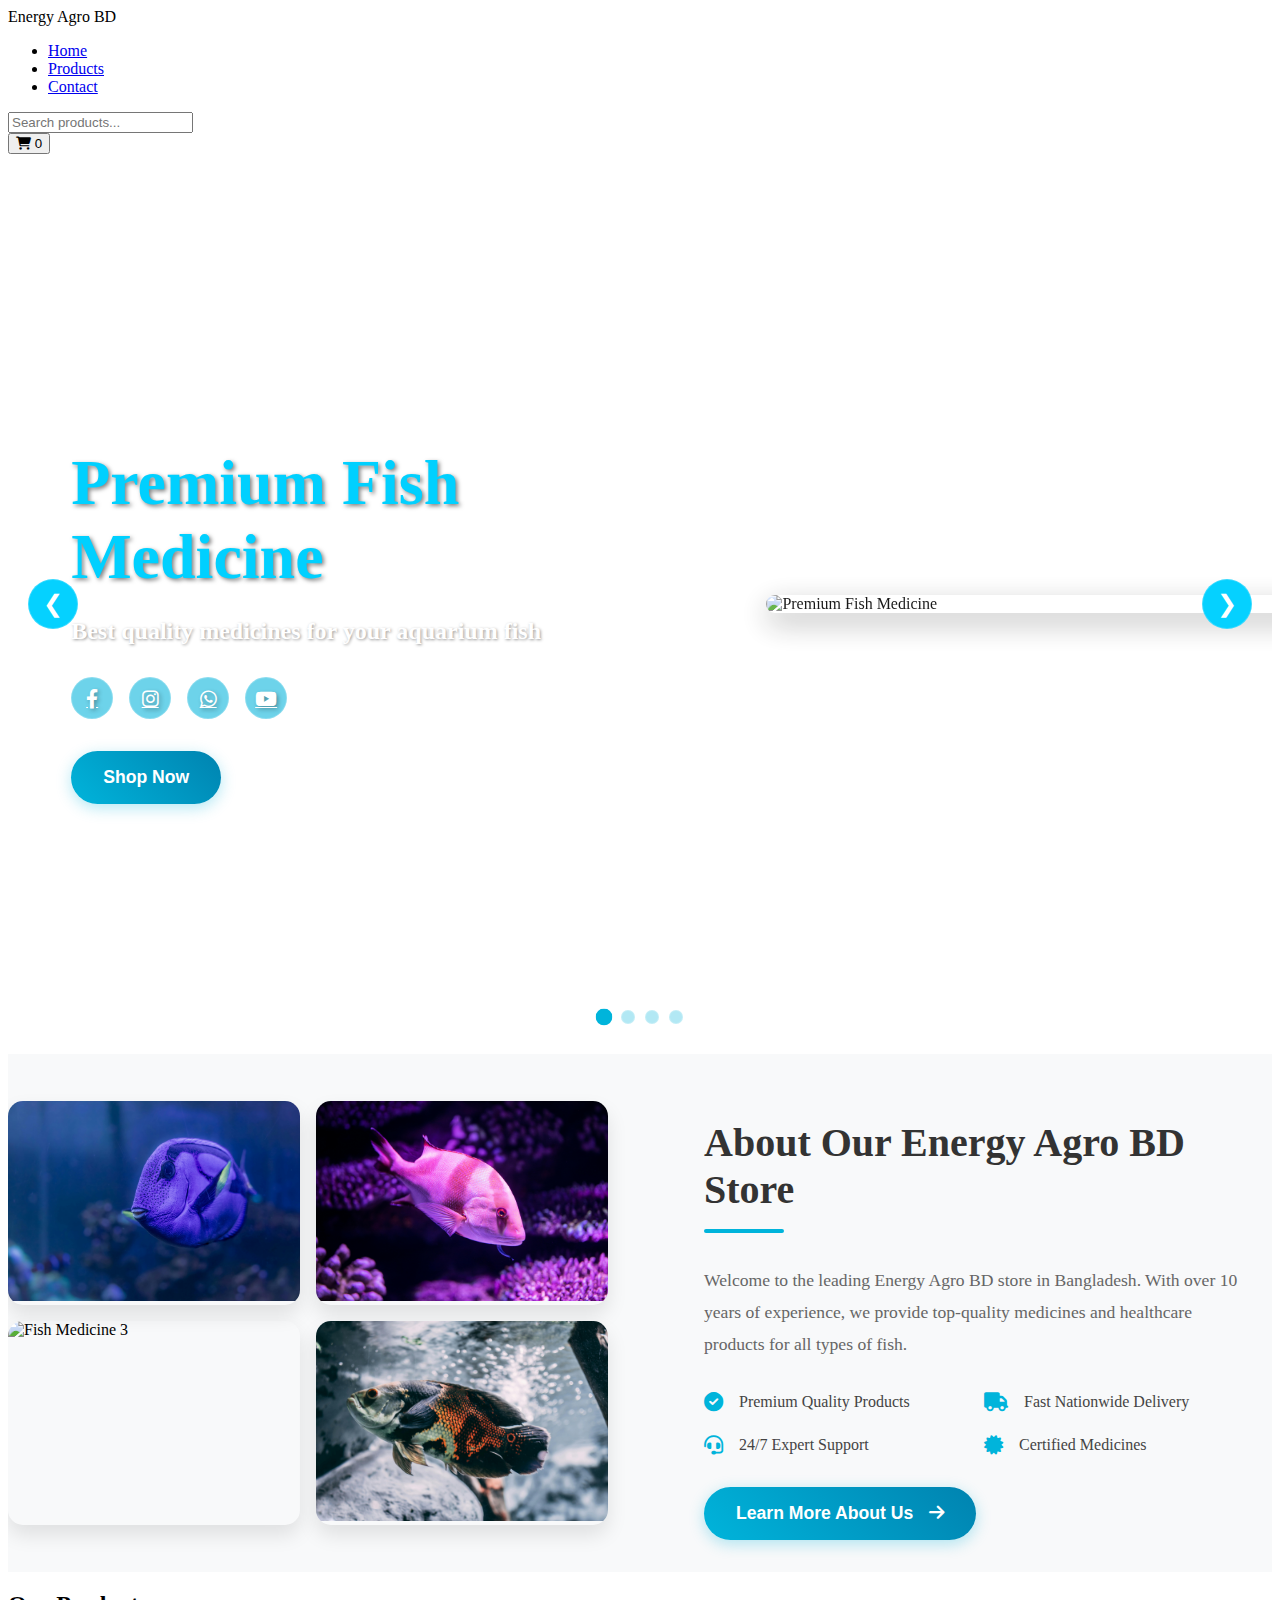
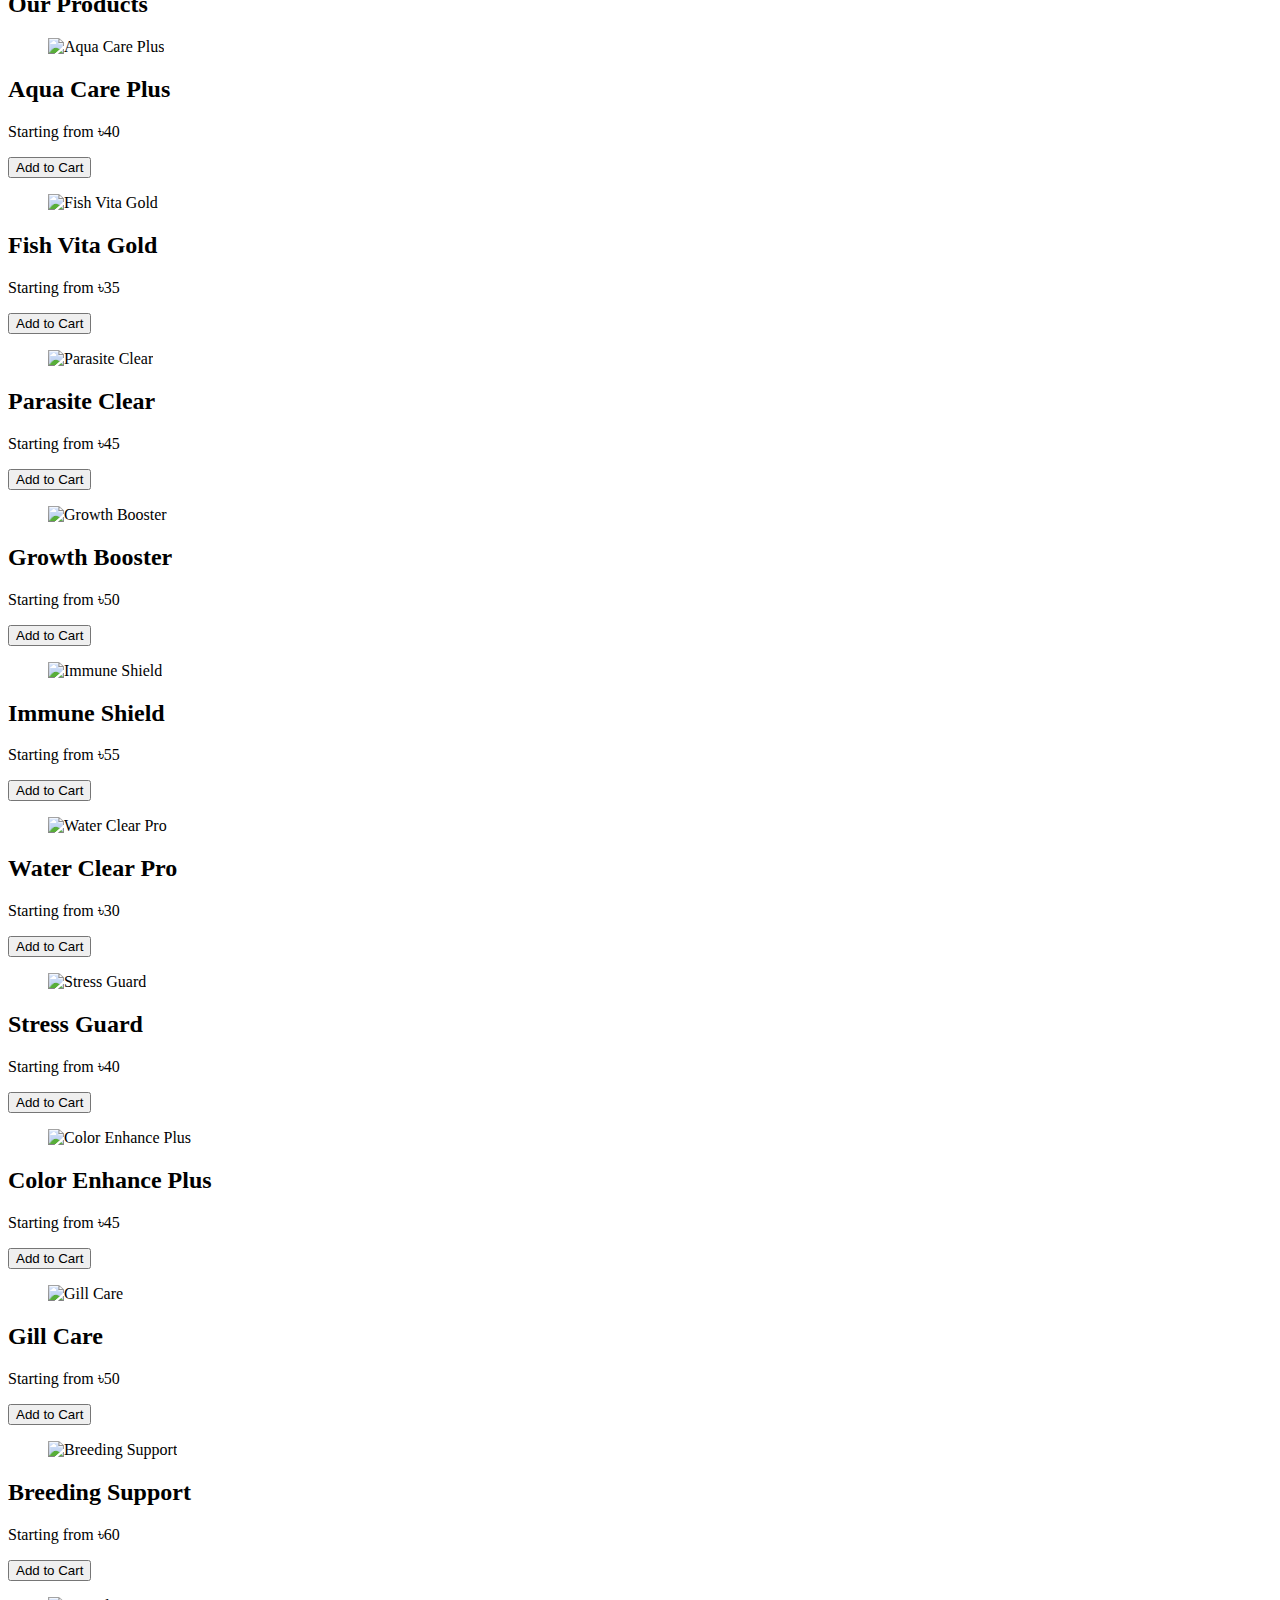
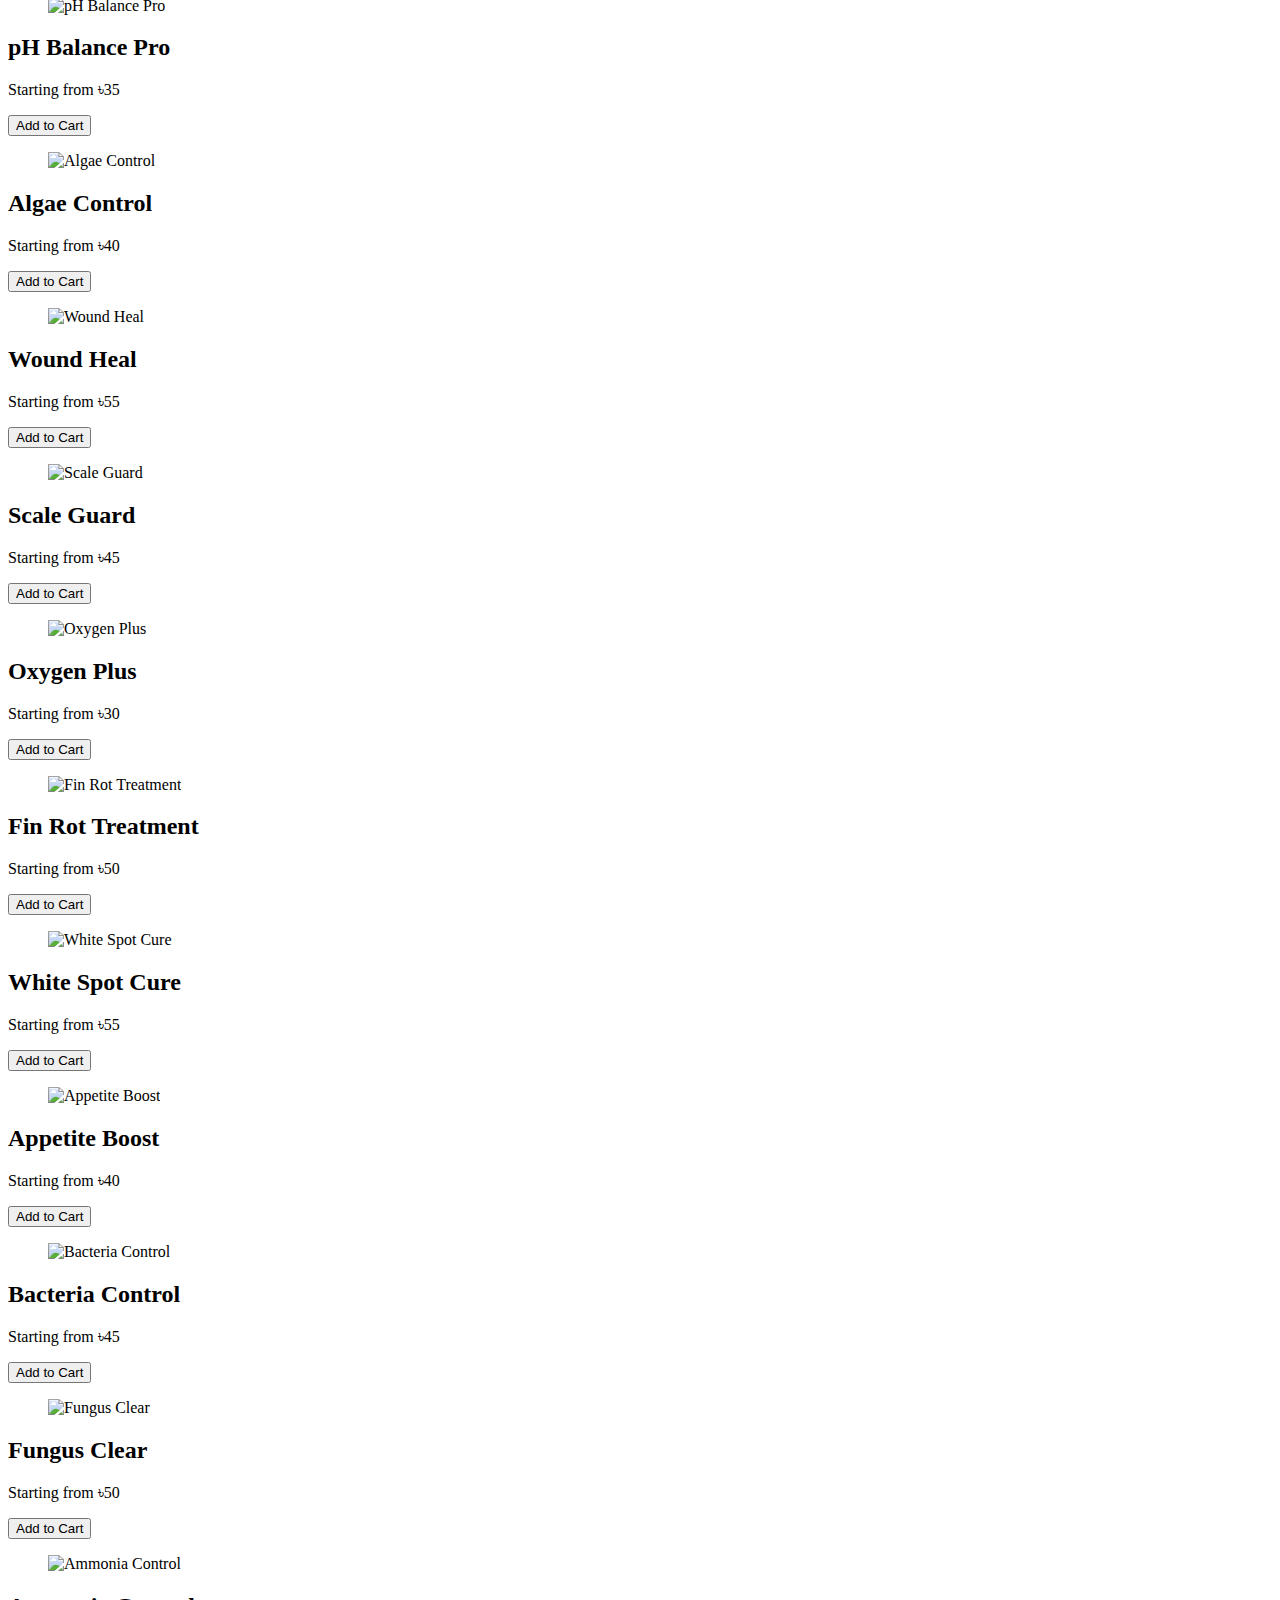
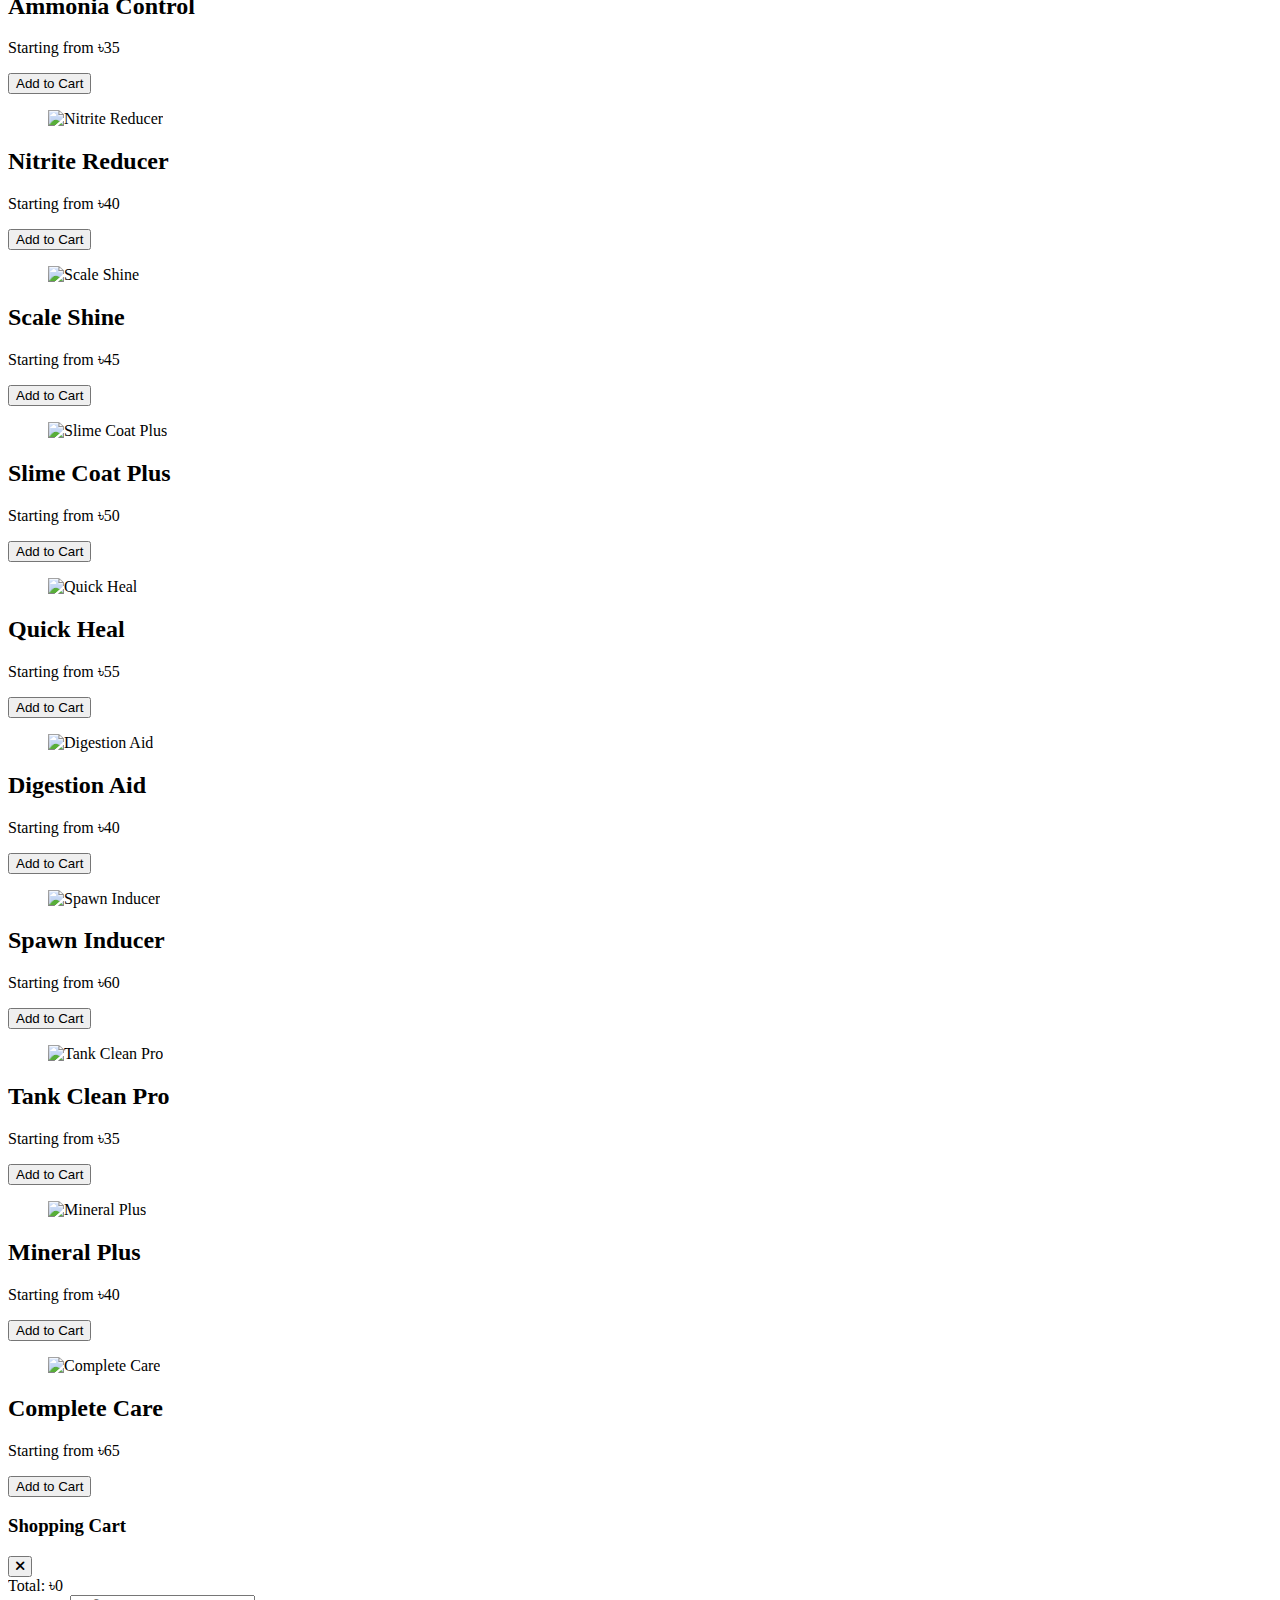
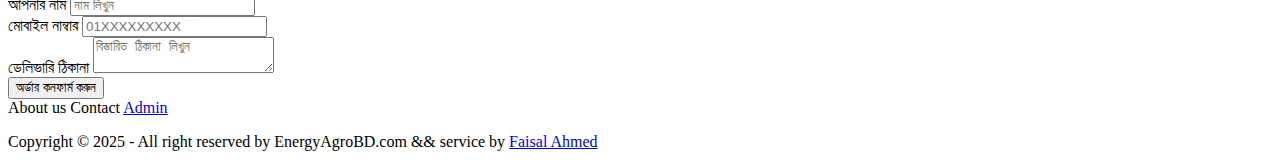
==== index.html @ 4822a086 "first commit" ====
<!DOCTYPE html>
<html lang="en" data-theme="light">
<head>
    <meta charset="UTF-8">
    <meta name="viewport" content="width=device-width, initial-scale=1.0">
    <title>Fish Medicine Store</title>
    
    <!-- Tailwind & DaisyUI -->
    <link href="https://cdn.jsdelivr.net/npm/daisyui@4.7.2/dist/full.min.css" rel="stylesheet" type="text/css" />
    <script src="https://cdn.tailwindcss.com"></script>
    
    <!-- Font Awesome -->
    <link rel="stylesheet" href="https://cdnjs.cloudflare.com/ajax/libs/font-awesome/6.0.0/css/all.min.css">
    
    <!-- Custom CSS -->
    <link rel="stylesheet" href="#">
    <style>
        /* Custom scrollbar */
::-webkit-scrollbar {
    width: 8px;
}

::-webkit-scrollbar-track {
    background: #f1f1f1;
}

::-webkit-scrollbar-thumb {
    background: #888;
    border-radius: 4px;
}

::-webkit-scrollbar-thumb:hover {
    background: #555;
}

/* Smooth scroll */
html {
    scroll-behavior: smooth;
}

/* Product card hover effect */
.product-card {
    transition: all 0.3s ease;
}

.product-card:hover {
    transform: translateY(-5px);
    box-shadow: 0 10px 20px rgba(0,0,0,0.1);
}

/* Cart sidebar */
#cartSidebar {
    max-height: calc(100vh - 5rem);
    overflow-y: auto;
}

/* Mobile cart styles */
@media (max-width: 1024px) {
    #cartSidebar {
        position: fixed;
        bottom: 0;
        left: 0;
        width: 100%;
        height: 70vh;
        transform: translateY(100%);
        transition: transform 0.3s ease-in-out;
        border-radius: 20px 20px 0 0;
        box-shadow: 0 -4px 12px rgba(0,0,0,0.1);
        z-index: 999;
        background: white;
    }

    #cartSidebar.show-mobile {
        transform: translateY(0);
    }

    .cart-backdrop {
        position: fixed;
        top: 0;
        left: 0;
        right: 0;
        bottom: 0;
        background: rgba(0,0,0,0.5);
        z-index: 998;
        opacity: 0;
        pointer-events: none;
        transition: opacity 0.3s ease;
    }

    .cart-backdrop.show {
        opacity: 1;
        pointer-events: auto;
    }
}

/* Search dropdown styles */
#searchDropdown {
    box-shadow: 0 4px 6px -1px rgba(0,0,0,0.1), 0 2px 4px -1px rgba(0,0,0,0.06);
    min-width: 280px;
    width: 100%;
    max-height: 400px;
    overflow-y: auto;
}

/* For mobile screens */
@media (max-width: 768px) {
    #searchDropdown {
        position: fixed;
        top: 60px;
        left: 0;
        right: 0;
        width: 100%;
        max-width: 100%;
        margin: 0;
        border-radius: 0;
        z-index: 1000;
        background: white;
        padding: 10px;
        max-height: calc(100vh - 60px);
    }

    .search-item {
        padding: 10px;
    }

    .search-item-name {
        white-space: normal;
        word-wrap: break-word;
    }
}

#searchDropdown div:hover {
    background-color: rgba(0,0,0,0.05);
}

#searchDropdown .search-item {
    display: flex;
    align-items: center;
    gap: 12px;
    padding: 8px;
    cursor: pointer;
}

#searchDropdown .search-item-details {
    flex: 1;
    min-width: 0;
}

/* Toast notification */
.toast {
    position: fixed;
    bottom: 1rem;
    right: 1rem;
    padding: 1rem;
    background: #4CAF50;
    color: white;
    border-radius: 0.5rem;
    z-index: 1000;
    animation: slideIn 0.3s ease;
}

.toast.error {
    background: #f44336;
}

@keyframes slideIn {
    from {
        transform: translateX(100%);
        opacity: 0;
    }
    to {
        transform: translateX(0);
        opacity: 1;
    }
}

/* Menu Trigger Button */
.menu-trigger {
    width: 30px;
    height: 25px;
    margin-right: 15px;
    position: relative;
    cursor: pointer;
    display: flex;
    flex-direction: column;
    justify-content: space-between;
}

.menu-trigger span {
    display: block;
    width: 100%;
    height: 3px;
    background: currentColor;
    border-radius: 3px;
    transition: all 0.3s ease;
}

/* Mobile Menu Styles */
.mobile-menu {
    position: fixed;
    top: 0;
    left: -300px;
    width: 300px;
    height: 100vh;
    background: white;
    z-index: 1000;
    transition: all 0.3s ease-in-out;
    box-shadow: 0 0 15px rgba(0,0,0,0.1);
}

.mobile-menu.show {
    left: 0;
}

.menu-header {
    padding: 20px;
    border-bottom: 1px solid #eee;
    display: flex;
    justify-content: space-between;
    align-items: center;
}

.close-menu {
    width: 40px;
    height: 40px;
    border-radius: 50%;
    border: none;
    background: #f5f5f5;
    color: #333;
    font-size: 1.2rem;
    cursor: pointer;
    transition: all 0.3s ease;
}

.close-menu:hover {
    background: #eee;
    transform: rotate(90deg);
}

.menu-items {
    padding: 20px;
}

.menu-items li {
    margin-bottom: 15px;
}

.menu-items a {
    display: flex;
    align-items: center;
    padding: 12px 15px;
    color: #333;
    font-size: 1.1rem;
    font-weight: 500;
    border-radius: 10px;
    transition: all 0.3s ease;
}

.menu-items a i {
    margin-right: 12px;
    width: 24px;
    text-align: center;
}

.menu-items a:hover {
    background: #f5f5f5;
    padding-left: 20px;
}

/* Menu backdrop */
.menu-backdrop {
    position: fixed;
    top: 0;
    left: 0;
    right: 0;
    bottom: 0;
    background: rgba(0,0,0,0.5);
    z-index: 99;
    opacity: 0;
    pointer-events: none;
    transition: opacity 0.3s ease;
}

.menu-backdrop.show {
    opacity: 1;
    pointer-events: auto;
}

/* Hide mobile menu on larger screens */
@media (min-width: 1024px) {
    .menu-trigger, .mobile-menu, .menu-backdrop {
        display: none;
    }
}

/* Modal styles */
.modal::backdrop {
    background: rgba(0, 0, 0, 0.5);
}

.modal {
    max-width: 90%;
    max-height: 90vh;
}

.modal-box {
    max-height: 80vh;
    overflow-y: auto;
}


/* banner page start  */
/* Hero Section Styles */
.hero-section {
    position: relative;
    height: 100vh;
    width: 100%;
    overflow: hidden;
}

/* Video Background Styles */
.video-background {
    position: absolute;
    top: 0;
    left: 0;
    width: 100%;
    height: 100%;
    z-index: 1;
}

.video-background video {
    width: 100%;
    height: 100%;
    object-fit: cover;
}

/* Desktop Video */
.desktop-video {
    display: block;
}

.mobile-video {
    display: none;
}

/* Mobile Video Switch */
@media (max-width: 768px) {
    .desktop-video {
        display: none;
    }
    
    .mobile-video {
        display: block;
    }
}

/* Video Overlay - Darker for better content visibility */
.video-overlay {
    position: absolute;
    top: 0;
    left: 0;
    width: 100%;
    height: 100%;
    background: rgba(0, 0, 0, 0.753);
}

/* Hero Content */
.hero-content {
    position: relative;
    z-index: 2;
    height: 100%;
    display: flex;
    align-items: center;
}

/* Hero Slider */
.hero-slider {
    width: 100%;
    height: 100%;
    position: relative;
}

.hero-slide {
    position: absolute;
    top: 0;
    left: 0;
    width: 100%;
    height: 100%;
    opacity: 0;
    visibility: hidden;
    transition: all 0.6s ease;
    display: flex;
    align-items: center;
    justify-content: space-between;
    padding: 0 5%;
}

.hero-slide.active {
    opacity: 1;
    visibility: visible;
}

/* Slide Content */
.slide-content {
    max-width: 600px;
    color: white;
    text-shadow: 2px 2px 4px rgba(0,0,0,0.3);
}

.slide-title {
    font-size: 4rem;
    font-weight: 700;
    margin-bottom: 1rem;
    opacity: 0;
    transform: translateY(20px);
    transition: all 0.6s ease 0.3s;
    color: #00d0ff; /* Beautiful blue color */
    text-shadow: 2px 2px 4px rgba(0,0,0,0.5);
}

.slide-description {
    font-size: 1.5rem;
    margin-bottom: 2rem;
    opacity: 0;
    transform: translateY(20px);
    transition: all 0.6s ease 0.4s;
    color: #ffffff;
    font-weight: bolder;
    text-shadow: 1px 1px 3px rgba(0,0,0,0.4);
}

.hero-slide.active .slide-title,
.hero-slide.active .slide-description {
    opacity: 1;
    transform: translateY(0);
}

/* Social Icons */
.social-icons {
    display: flex;
    gap: 1rem;
    margin-bottom: 2rem;
}

.social-icon {
    width: 40px;
    height: 40px;
    background: rgba(0, 179, 219, 0.571);
    border-radius: 50%;
    display: flex;
    align-items: center;
    justify-content: center;
    color: white;
    font-size: 1.2rem;
    transition: all 0.3s ease;
    border: 1px solid rgba(255,255,255,0.2);
}

.social-icon:hover {
    background: #00b4db;
    color: white;
    transform: translateY(-3px);
    border-color: transparent;
}

/* CTA Button */
.cta-button {
    padding: 1rem 2rem;
    font-size: 1.1rem;
    font-weight: 600;
    background: linear-gradient(45deg, #00b4db, #0083b0);
    color: white;
    border: none;
    border-radius: 50px;
    cursor: pointer;
    transition: all 0.3s ease;
    box-shadow: 0 4px 15px rgba(0, 180, 219, 0.3);
}

.cta-button:hover {
    background: linear-gradient(45deg, #0083b0, #00b4db);
    transform: translateY(-3px);
    box-shadow: 0 6px 20px rgba(0, 180, 219, 0.4);
}

/* Slide Image */
.slide-image {
    width: 45%;
    height: auto;
    border-radius: 20px;
    box-shadow: 0 10px 30px rgba(0,0,0,0.3);
    opacity: 0;
    transform: translateX(50px);
    transition: all 0.6s ease 0.5s;
}

.hero-slide.active .slide-image {
    opacity: 0.9;
    transform: translateX(0);
}

/* Slider Navigation */
.slider-nav button {
    position: absolute;
    top: 50%;
    transform: translateY(-50%);
    background: rgb(5, 209, 255);
    color: rgb(255, 255, 255);
    border: none;
    width: 50px;
    height: 50px;
    border-radius: 50%;
    font-size: 1.5rem;
    cursor: pointer;
    transition: all 0.3s ease;
    z-index: 10;
    border: 1px solid rgba(255,255,255,0.2);
}

.slider-nav button:hover {
    background: #00b4db;
    color: white;
}

.prev-slide {
    left: 20px;
}

.next-slide {
    right: 20px;
}

/* Slider Dots */
.slider-dots {
    position: absolute;
    bottom: 30px;
    left: 50%;
    transform: translateX(-50%);
    display: flex;
    gap: 10px;
}

.dot {
    width: 12px;
    height: 12px;
    border-radius: 50%;
    background: rgba(0, 180, 219, 0.3);
    cursor: pointer;
    transition: all 0.3s ease;
    border: 1px solid rgba(255,255,255,0.2);
}

.dot.active {
    background: #00b4db;
    transform: scale(1.2);
    border-color: transparent;
}

/* Responsive Styles */
@media (max-width: 1024px) {
    .slide-title {
        font-size: 3rem;
    }

    .slide-description {
        font-size: 1.2rem;
    }

    .slide-image {
        width: 40%;
    }
}

@media (max-width: 768px) {
    .hero-slide {
        flex-direction: column;
        justify-content: center;
        text-align: center;
        padding: 0 20px;
    }

    .slide-content {
        margin-bottom: 2rem;
    }

    .social-icons {
        justify-content: center;
    }

    .slide-image {
        width: 80%;
        margin-top: 2rem;
        opacity: 0.85;
    }

    .slider-nav button {
        width: 40px;
        height: 40px;
        font-size: 1.2rem;
    }

    .slide-title {
        font-size: 2.5rem;
        color: #00b4db;
    }

    .slide-description {
        font-size: 1.1rem;
    }
}

@media (max-width: 480px) {
    .slide-title {
        font-size: 2rem;
    }

    .slide-description {
        font-size: 1rem;
    }

    .slide-image {
        width: 90%;
    }
}
/* banner page end  */

/* About Section Styles */
/* About Section Styles */
.about-section {
    background: #f8f9fa;
    overflow: hidden;
}

.about-wrapper {
    display: grid;
    grid-template-columns: 1fr 1fr;
    gap: 4rem;
    align-items: center;
}

/* Image Grid Styles */
.image-grid {
    display: grid;
    grid-template-columns: repeat(2, 1fr);
    gap: 1rem;
}

.grid-item {
    position: relative;
    overflow: hidden;
    border-radius: 15px;
    box-shadow: 0 10px 20px rgba(0,0,0,0.1);
}

.grid-image {
    width: 100%;
    height: 200px;
    object-fit: cover;
    transition: transform 0.5s ease;
}

.grid-item:hover .grid-image {
    transform: scale(1.1);
}

/* Content Styles */
.about-content {
    padding: 2rem;
}

.section-title {
    font-size: 2.5rem;
    font-weight: 700;
    color: #333;
    margin-bottom: 1rem;
}

.title-underline {
    width: 80px;
    height: 4px;
    background: #00b4db;
    margin-bottom: 2rem;
    border-radius: 2px;
}

.description {
    font-size: 1.1rem;
    color: #666;
    line-height: 1.8;
    margin-bottom: 2rem;
}

/* Features List */
.features {
    display: grid;
    grid-template-columns: repeat(2, 1fr);
    gap: 1.5rem;
    margin-bottom: 2rem;
}

.feature-item {
    display: flex;
    align-items: center;
    gap: 1rem;
}

.feature-item i {
    color: #00b4db;
    font-size: 1.2rem;
}

.feature-item span {
    color: #444;
    font-weight: 500;
}

/* Button Style */
.learn-more-btn {
    padding: 1rem 2rem;
    font-size: 1.1rem;
    font-weight: 600;
    background: linear-gradient(45deg, #00b4db, #0083b0);
    color: white;
    border: none;
    border-radius: 50px;
    cursor: pointer;
    transition: all 0.3s ease;
    display: flex;
    align-items: center;
    gap: 1rem;
    box-shadow: 0 4px 15px rgba(0, 180, 219, 0.3);
}

.learn-more-btn:hover {
    background: linear-gradient(45deg, #0083b0, #00b4db);
    transform: translateY(-3px);
    box-shadow: 0 6px 20px rgba(0, 180, 219, 0.4);
}

/* Responsive Styles */
@media (max-width: 1024px) {
    .about-wrapper {
        gap: 2rem;
    }

    .section-title {
        font-size: 2rem;
    }

    .grid-image {
        height: 180px;
    }
}

@media (max-width: 768px) {
    .about-wrapper {
        grid-template-columns: 1fr;
    }

    .image-grid {
        order: 2;
    }

    .about-content {
        order: 1;
        text-align: center;
        padding: 1rem;
    }

    .title-underline {
        margin: 0 auto 2rem;
    }

    .features {
        grid-template-columns: 1fr;
    }

    .feature-item {
        justify-content: center;
    }

    .learn-more-btn {
        margin: 0 auto;
        justify-content: center;
    }
}

@media (max-width: 480px) {
    .section-title {
        font-size: 1.8rem;
    }

    .description {
        font-size: 1rem;
    }

    .grid-image {
        height: 150px;
    }
}

/* About Section Styles */


/* popup start  */

/* Popup Styles */
.popup-overlay {
    position: fixed;
    top: 0;
    left: 0;
    width: 100%;
    height: 100%;
    background: rgba(0, 0, 0, 0.8);
    display: flex;
    justify-content: center;
    align-items: center;
    z-index: 9999;
}

.popup-content {
    background: white;
    padding: 2rem;
    border-radius: 20px;
    width: 90%;
    max-width: 500px;
    box-shadow: 0 10px 30px rgba(0, 0, 0, 0.2);
    animation: popupIn 0.5s ease;
}

@keyframes popupIn {
    from {
        transform: scale(0.8);
        opacity: 0;
    }
    to {
        transform: scale(1);
        opacity: 1;
    }
}

.popup-title {
    font-size: 1.8rem;
    color: #00b4db;
    text-align: center;
    margin-bottom: 1rem;
}

.popup-description {
    text-align: center;
    color: #666;
    margin-bottom: 2rem;
    line-height: 1.6;
}

/* Form Styles */
.contact-form {
    display: flex;
    flex-direction: column;
    gap: 1rem;
}

.form-group {
    position: relative;
}

.form-group input,
.form-group textarea {
    width: 100%;
    padding: 1rem;
    border: 2px solid #eee;
    border-radius: 10px;
    font-size: 1rem;
    transition: all 0.3s ease;
}

.form-group textarea {
    height: 100px;
    resize: none;
}

.form-group input:focus,
.form-group textarea:focus {
    border-color: #00b4db;
    outline: none;
    box-shadow: 0 0 0 3px rgba(0, 180, 219, 0.1);
}

/* Send Options */
.send-options {
    display: grid;
    grid-template-columns: 1fr 1fr;
    gap: 1rem;
    margin-top: 1rem;
}

.send-btn {
    padding: 1rem;
    border: none;
    border-radius: 10px;
    font-size: 1rem;
    font-weight: 600;
    cursor: pointer;
    transition: all 0.3s ease;
    display: flex;
    align-items: center;
    justify-content: center;
    gap: 0.5rem;
}

.whatsapp {
    background: #25D366;
    color: white;
}

.email {
    background: #00b4db;
    color: white;
}

.send-btn:hover {
    transform: translateY(-2px);
    box-shadow: 0 5px 15px rgba(0, 0, 0, 0.2);
}

/* Responsive */
@media (max-width: 480px) {
    .popup-content {
        padding: 1.5rem;
    }

    .popup-title {
        font-size: 1.5rem;
    }

    .send-options {
        grid-template-columns: 1fr;
    }
}


/* popup end  */
    </style>
</head>
<body>


   


    <!-- Navbar -->
<nav class="navbar bg-base-100 fixed top-0 z-50 shadow-lg">
    <div class="navbar-start">
        <div class="dropdown">
            <!-- Replace this button with new menu trigger -->
            <div tabindex="0" role="button" class="menu-trigger lg:hidden" onclick="toggleMenu()">
                <span></span>
                <span></span>
                <span></span>
            </div>

            <!-- Add new mobile menu here -->
            <div class="mobile-menu">
                <div class="menu-header">
                    <h3 class="text-xl font-bold">Energy Agro BD</h3>
                    <button onclick="toggleMenu()" class="close-menu">
                        <i class="fas fa-times"></i>
                    </button>
                </div>
                <ul class="menu-items">
                    <li><a href="#home" onclick="toggleMenu()">
                        <i class="fas fa-home"></i> Home
                    </a></li>
                    <li><a href="#products" onclick="toggleMenu()">
                        <i class="fas fa-box"></i> Products
                    </a></li>
                    <li><a href="#contact" onclick="toggleMenu()">
                        <i class="fas fa-envelope"></i> Contact
                    </a></li>
                </ul>
            </div>

            <!-- Keep the backdrop -->
            <div class="menu-backdrop" onclick="toggleMenu()"></div>

            <!-- Remove the old dropdown-content ul -->
        </div>
        <a class="btn btn-ghost text-xl">Energy Agro BD</a>
    </div>
    
    <!-- Rest of the navbar remains same -->
    <div class="navbar-center hidden lg:flex">
        <ul class="menu menu-horizontal px-1">
            <li><a href="#home">Home</a></li>
            <li><a href="#products">Products</a></li>
            <li><a href="#contact">Contact</a></li>
        </ul>
    </div>
    
    <div class="navbar-end">
        <div class="form-control mr-4">
            <div class="relative">
                <input type="text" 
                       id="searchInput"
                       placeholder="Search products..." 
                       class="input input-bordered w-24 md:w-auto">
                <div id="searchDropdown" 
                     class="absolute mt-1 w-full bg-base-100 shadow-lg rounded-lg hidden z-50 max-h-96 overflow-y-auto">
                </div>
            </div>
        </div>
        <button class="btn btn-ghost btn-circle" onclick="toggleCart()">
            <div class="indicator">
                <i class="fas fa-shopping-cart text-xl"></i>
                <span class="badge badge-sm indicator-item" id="cartCount">0</span>
            </div>
        </button>
    </div>
</nav>

<!-- banner page start  -->

<!-- Hero Banner Section -->
<section class="hero-section">
    <!-- Background Video -->
    <div class="video-background">
        <!-- Desktop Video -->
        <video autoplay muted loop playsinline class="desktop-video">
            <source src="banner page video.mp4" type="video/mp4">
        </video>
        
        <!-- Mobile Video -->
        <video autoplay muted loop playsinline class="mobile-video">
            <source src="responisive video.mp4" type="video/mp4">
        </video>
    </div>

    <!-- Hero Content -->
    <div class="hero-content container mx-auto px-4">
        <div class="hero-slider">
            <!-- Slide 1 -->
            <div class="hero-slide active">
                <div class="slide-content">
                    <h1 class="slide-title">Premium Fish Medicine</h1>
                    <p class="slide-description">Best quality medicines for your aquarium fish</p>
                    <div class="social-icons">
                        <a href="#" class="social-icon"><i class="fab fa-facebook-f"></i></a>
                        <a href="#" class="social-icon"><i class="fab fa-instagram"></i></a>
                        <a href="#" class="social-icon"><i class="fab fa-whatsapp"></i></a>
                        <a href="#" class="social-icon"><i class="fab fa-youtube"></i></a>
                    </div>
                    <button class="cta-button">Shop Now</button>
                </div>
                <img src="banner first.jpg" alt="Premium Fish Medicine" class="slide-image">
            </div>

            <!-- Slide 2 -->
            <div class="hero-slide">
                <div class="slide-content">
                    <h1 class="slide-title">Quality Products</h1>
                    <p class="slide-description">Trusted by fish farmers across the country</p>
                    <div class="social-icons">
                        <a href="#" class="social-icon"><i class="fab fa-facebook-f"></i></a>
                        <a href="#" class="social-icon"><i class="fab fa-instagram"></i></a>
                        <a href="#" class="social-icon"><i class="fab fa-whatsapp"></i></a>
                        <a href="#" class="social-icon"><i class="fab fa-youtube"></i></a>
                    </div>
                    <button class="cta-button">Explore More</button>
                </div>
                <img src="banner first image.jpg" alt="Quality Products" class="slide-image">
                </div>

            <!-- Slide 3 -->
            <div class="hero-slide">
                <div class="slide-content">
                    <h1 class="slide-title">Expert Support</h1>
                    <p class="slide-description">24/7 professional guidance for your needs</p>
                    <div class="social-icons">
                        <a href="#" class="social-icon"><i class="fab fa-facebook-f"></i></a>
                        <a href="#" class="social-icon"><i class="fab fa-instagram"></i></a>
                        <a href="#" class="social-icon"><i class="fab fa-whatsapp"></i></a>
                        <a href="#" class="social-icon"><i class="fab fa-youtube"></i></a>
                    </div>
                    <button class="cta-button">Contact Us</button>
                </div>
                <img src="banner third.jpg" alt="Expert Support" class="slide-image">
                </div>

            <!-- Slide 4 -->
            <div class="hero-slide">
                <div class="slide-content">
                    <h1 class="slide-title">Fast Delivery</h1>
                    <p class="slide-description">Quick delivery to your doorstep</p>
                    <div class="social-icons">
                        <a href="#" class="social-icon"><i class="fab fa-facebook-f"></i></a>
                        <a href="#" class="social-icon"><i class="fab fa-instagram"></i></a>
                        <a href="#" class="social-icon"><i class="fab fa-whatsapp"></i></a>
                        <a href="#" class="social-icon"><i class="fab fa-youtube"></i></a>
                    </div>
                    <button class="cta-button">Order Now</button>
                </div>
                <img src="banner fourth.jpg" alt="Fast Delivery" class="slide-image">
                </div>

            <!-- Slider Navigation -->
            <div class="slider-nav">
                <button class="prev-slide">❮</button>
                <button class="next-slide">❯</button>
            </div>

            <!-- Slider Dots -->
            <div class="slider-dots"></div>
        </div>
    </div>
</section>


<!-- banner page end  -->

<!-- About Us Section -->
<section class="about-section py-16">
    <div class="container mx-auto px-4">
        <div class="about-wrapper">
            <!-- Image Grid -->
            <div class="image-grid">
                <div class="grid-item">
                    <img src="banner first image.jpg" alt="Fish Medicine 1" class="grid-image">
                </div>
                <div class="grid-item">
                    <img src="banner fourth.jpg" alt="Fish Medicine 2" class="grid-image">
                </div>
                <div class="grid-item">
                    <img src="banner first.jpg" alt="Fish Medicine 3" class="grid-image">
                </div>
                <div class="grid-item">
                    <img src="banner third.jpg" alt="Fish Medicine 4" class="grid-image">
                </div>
            </div>

            <!-- Content -->
            <div class="about-content">
                <h2 class="section-title">About Our Energy Agro BD Store</h2>
                <div class="title-underline"></div>
                
                <p class="description">Welcome to the leading Energy Agro BD store in Bangladesh. With over 10 years of experience, we provide top-quality medicines and healthcare products for all types of fish.</p>
                
                <div class="features">
                    <div class="feature-item">
                        <i class="fas fa-check-circle"></i>
                        <span>Premium Quality Products</span>
                    </div>
                    <div class="feature-item">
                        <i class="fas fa-truck"></i>
                        <span>Fast Nationwide Delivery</span>
                    </div>
                    <div class="feature-item">
                        <i class="fas fa-headset"></i>
                        <span>24/7 Expert Support</span>
                    </div>
                    <div class="feature-item">
                        <i class="fas fa-certificate"></i>
                        <span>Certified Medicines</span>
                    </div>
                </div>

                <button class="learn-more-btn">
                    Learn More About Us
                    <i class="fas fa-arrow-right"></i>
                </button>
            </div>
        </div>
    </div>
</section>

<!-- about page start  -->


<!-- about page end  -->

    <!-- Cart Backdrop -->
    <div class="cart-backdrop" onclick="toggleCart()"></div>

    <!-- Main Content -->
    <main class="pt-16">
        <!-- Products Section -->
        <section id="products" class="py-8">
            <div class="container mx-auto px-4">
                <h2 class="text-3xl font-bold text-center mb-8">Our Products</h2>
                
                <div class="flex flex-col lg:flex-row gap-8">
                    <!-- Products Grid -->
                    <div class="lg:w-3/4 grid grid-cols-1 md:grid-cols-2 lg:grid-cols-3 gap-6" 
                         id="productsGrid">
                        <!-- Products will be added dynamically -->
                    </div>

                    <!-- Cart Sidebar -->
                   <!-- Cart Sidebar -->
<div id="cartSidebar" class="lg:w-1/4 bg-base-200 p-4 rounded-lg">
    <div class="flex justify-between items-center mb-4">
        <h3 class="text-xl font-bold">Shopping Cart</h3>
        <button onclick="toggleCart()" class="btn btn-ghost btn-sm lg:hidden">
            <i class="fas fa-times"></i>
        </button>
    </div>
    <div id="cartItems" class="space-y-4">
        <!-- Cart items will be added dynamically -->
    </div>
    <div class="mt-4 pt-4 border-t">
        <div class="text-xl font-bold mb-4">
            Total: ৳<span id="cartTotal">0</span>
        </div>
        
        <!-- Order Form -->
        <form id="orderForm" class="space-y-4">
            <div class="form-control">
                <label class="label">
                    <span class="label-text">আপনার নাম</span>
                </label>
                <input type="text" 
                       name="customerName" 
                       placeholder="নাম লিখুন"
                       class="input input-bordered" 
                       required>
            </div>
            
            <div class="form-control">
                <label class="label">
                    <span class="label-text">মোবাইল নাম্বার</span>
                </label>
                <input type="tel" 
                       name="phone"
                       placeholder="01XXXXXXXXX" 
                       class="input input-bordered" 
                       required>
            </div>
            
            <div class="form-control">
                <label class="label">
                    <span class="label-text">ডেলিভারি ঠিকানা</span>
                </label>
                <textarea name="address" 
                          class="textarea textarea-bordered" 
                          placeholder="বিস্তারিত ঠিকানা লিখুন"
                          required></textarea>
            </div>
            
            <button type="submit" 
                    class="btn btn-primary w-full">
                অর্ডার কনফার্ম করুন
            </button>
        </form>
    </div>
</div>
        </section>
    </main>

    <script>
        // Add event listener for form submission
document.getElementById('orderForm').addEventListener('submit', async function(event) {
    event.preventDefault();
    
    const customerName = this.customerName.value;
    const phone = this.phone.value;
    const address = this.address.value;

    if (!customerName || !phone || !address) {
        alert('দয়া করে সকল তথ্য পূরণ করুন!');
        return;
    }

    if (cart.length === 0) {
        alert('আপনার কার্টটি খালি! কিছু পণ্য যোগ করুন।');
        return;
    }
    
    const orderData = {
        customerName,
        phone,
        address,
        items: cart,
        totalAmount: cart.reduce((sum, item) => sum + item.total, 0),
        orderDate: new Date()
    };

    fetch('http://localhost:5000/api/orders', {
        method: 'POST',
        headers: {
            'Content-Type': 'application/json',
        },
        body: JSON.stringify(orderData)
    })
    .then(response => response.json())
    .then(data => {
        if (data.success) {
            cart = [];
            saveCart();
            updateCartDisplay();
            
            document.getElementById('modalCustomerName').textContent = customerName;
            document.getElementById('modalPhone').textContent = phone;
            document.getElementById('modalAddress').textContent = address;
            
            // Create products list
            const productsList = cart.map(item => `
                <div class="flex justify-between">
                    <div>
                        <span class="font-medium">${item.name}</span>
                        <span class="text-sm text-gray-600">(${item.size} × ${item.quantity})</span>
                    </div>
                    <span class="text-primary">৳${item.total}</span>
                </div>
            `).join('');
            
            document.getElementById('modalProducts').innerHTML = productsList;
            document.getElementById('modalTotal').textContent = '৳' + orderData.totalAmount;
            
            const modal = document.getElementById('successModal');
            modal.showModal();

            // Clear form
            document.getElementById('customerName').value = '';
            document.getElementById('phone').value = '';
            document.getElementById('address').value = '';
        }
    })
    .catch(() => {
        // Same success case for offline support
        document.getElementById('modalCustomerName').textContent = customerName;
        document.getElementById('modalPhone').textContent = phone;
        document.getElementById('modalAddress').textContent = address;
        
        const productsList = cart.map(item => `
            <div class="flex justify-between">
                <div>
                    <span class="font-medium">${item.name}</span>
                    <span class="text-sm text-gray-600">(${item.size} × ${item.quantity})</span>
                </div>
                <span class="text-primary">৳${item.total}</span>
            </div>
        `).join('');
        
        document.getElementById('modalProducts').innerHTML = productsList;
        document.getElementById('modalTotal').textContent = '৳' + orderData.totalAmount;
        
        const modal = document.getElementById('successModal');
        modal.showModal();

        document.getElementById('customerName').value = '';
        document.getElementById('phone').value = '';
        document.getElementById('address').value = '';
        cart = [];
        saveCart();
        updateCartDisplay();
    });
});

// Helper functions for sending messages
function sendWhatsApp(message) {
    window.open(`https://wa.me/8801890393486?text=${message}`, '_blank');
}

function sendEmail(message) {
    window.location.href = `mailto:faisal.ahmed7405@gmail.com?subject=নতুন অর্ডার&body=${message}`;
}

// Toast notification function
function showToast(message, type = 'success') {
    const toast = document.createElement('div');
    toast.className = `toast toast-end ${type === 'error' ? 'alert-error' : 'alert-success'}`;
    toast.innerHTML = `
        <div class="alert ${type === 'error' ? 'alert-error' : 'alert-success'}">
            <span>${message}</span>
        </div>
    `;
    document.body.appendChild(toast);
    
    setTimeout(() => {
        toast.remove();
    }, 3000);
}
    </script>

    <!-- Product Modal -->
    <dialog id="productModal" class="modal">
        <!-- Modal content will be added dynamically -->
    </dialog>

    <!-- Scripts -->
    <script>
        const products = [
    {
        id: 1,
        name: "Aqua Care Plus",
        description: "Premium quality medicine for treating common fish diseases. Effective against bacterial and fungal infections.",
        image: "https://placehold.co/300x200",
        prices: {
            "100g": 40,
            "250g": 90,
            "500g": 160,
            "1kg": 300
        }
    },
    {
        id: 2,
        name: "Fish Vita Gold",
        description: "Essential vitamins and minerals supplement for healthy fish growth and immune system boost.",
        image: "https://placehold.co/300x200",
        prices: {
            "100g": 35,
            "250g": 80,
            "500g": 150,
            "1kg": 280
        }
    },
    {
        id: 3,
        name: "Parasite Clear",
        description: "Effective treatment for external and internal parasites in fish.",
        image: "https://placehold.co/300x200",
        prices: {
            "100g": 45,
            "250g": 100,
            "500g": 180,
            "1kg": 340
        }
    },
    {
        id: 4,
        name: "Growth Booster",
        description: "Specially formulated to enhance fish growth and development.",
        image: "https://placehold.co/300x200",
        prices: {
            "100g": 50,
            "250g": 110,
            "500g": 200,
            "1kg": 380
        }
    },
    {
        id: 5,
        name: "Immune Shield",
        description: "Strengthens fish immune system and prevents diseases.",
        image: "https://placehold.co/300x200",
        prices: {
            "100g": 55,
            "250g": 120,
            "500g": 220,
            "1kg": 420
        }
    },
    {
        id: 6,
        name: "Water Clear Pro",
        description: "Makes aquarium water crystal clear and removes harmful chemicals.",
        image: "https://placehold.co/300x200",
        prices: {
            "100g": 30,
            "250g": 70,
            "500g": 130,
            "1kg": 240
        }
    },
    {
        id: 7,
        name: "Stress Guard",
        description: "Reduces stress in fish during transportation and environmental changes.",
        image: "https://placehold.co/300x200",
        prices: {
            "100g": 40,
            "250g": 90,
            "500g": 170,
            "1kg": 320
        }
    },
    {
        id: 8,
        name: "Color Enhance Plus",
        description: "Enhances natural colors of ornamental fish.",
        image: "https://placehold.co/300x200",
        prices: {
            "100g": 45,
            "250g": 100,
            "500g": 190,
            "1kg": 360
        }
    },
    {
        id: 9,
        name: "Gill Care",
        description: "Treats gill problems and improves breathing in fish.",
        image: "https://placehold.co/300x200",
        prices: {
            "100g": 50,
            "250g": 110,
            "500g": 210,
            "1kg": 400
        }
    },
    {
        id: 10,
        name: "Breeding Support",
        description: "Promotes healthy breeding conditions and fry development.",
        image: "https://placehold.co/300x200",
        prices: {
            "100g": 60,
            "250g": 130,
            "500g": 250,
            "1kg": 480
        }
    },
    {
        id: 11,
        name: "pH Balance Pro",
        description: "Maintains optimal pH levels in aquarium water.",
        image: "https://placehold.co/300x200",
        prices: {
            "100g": 35,
            "250g": 80,
            "500g": 150,
            "1kg": 280
        }
    },
    {
        id: 12,
        name: "Algae Control",
        description: "Controls and prevents algae growth in aquariums.",
        image: "https://placehold.co/300x200",
        prices: {
            "100g": 40,
            "250g": 90,
            "500g": 170,
            "1kg": 320
        }
    },
    {
        id: 13,
        name: "Wound Heal",
        description: "Fast-acting medicine for healing wounds and injuries in fish.",
        image: "https://placehold.co/300x200",
        prices: {
            "100g": 55,
            "250g": 120,
            "500g": 230,
            "1kg": 440
        }
    },
    {
        id: 14,
        name: "Scale Guard",
        description: "Protects and maintains healthy fish scales.",
        image: "https://placehold.co/300x200",
        prices: {
            "100g": 45,
            "250g": 100,
            "500g": 190,
            "1kg": 360
        }
    },
    {
        id: 15,
        name: "Oxygen Plus",
        description: "Increases oxygen levels in aquarium water.",
        image: "https://placehold.co/300x200",
        prices: {
            "100g": 30,
            "250g": 70,
            "500g": 130,
            "1kg": 240
        }
    },
    {
        id: 16,
        name: "Fin Rot Treatment",
        description: "Effective treatment for fin and tail rot in fish.",
        image: "https://placehold.co/300x200",
        prices: {
            "100g": 50,
            "250g": 110,
            "500g": 210,
            "1kg": 400
        }
    },
    {
        id: 17,
        name: "White Spot Cure",
        description: "Treats ich (white spot disease) in fish.",
        image: "https://placehold.co/300x200",
        prices: {
            "100g": 55,
            "250g": 120,
            "500g": 230,
            "1kg": 440
        }
    },
    {
        id: 18,
        name: "Appetite Boost",
        description: "Stimulates appetite in fish and improves digestion.",
        image: "https://placehold.co/300x200",
        prices: {
            "100g": 40,
            "250g": 90,
            "500g": 170,
            "1kg": 320
        }
    },
    {
        id: 19,
        name: "Bacteria Control",
        description: "Controls harmful bacteria in aquarium water.",
        image: "https://placehold.co/300x200",
        prices: {
            "100g": 45,
            "250g": 100,
            "500g": 190,
            "1kg": 360
        }
    },
    {
        id: 20,
        name: "Fungus Clear",
        description: "Treats fungal infections in fish.",
        image: "https://placehold.co/300x200",
        prices: {
            "100g": 50,
            "250g": 110,
            "500g": 210,
            "1kg": 400
        }
    },
    {
        id: 21,
        name: "Ammonia Control",
        description: "Reduces harmful ammonia levels in aquarium water.",
        image: "https://placehold.co/300x200",
        prices: {
            "100g": 35,
            "250g": 80,
            "500g": 150,
            "1kg": 280
        }
    },
    {
        id: 22,
        name: "Nitrite Reducer",
        description: "Reduces harmful nitrite levels in aquarium water.",
        image: "https://placehold.co/300x200",
        prices: {
            "100g": 40,
            "250g": 90,
            "500g": 170,
            "1kg": 320
        }
    },
    {
        id: 23,
        name: "Scale Shine",
        description: "Makes fish scales shiny and healthy.",
        image: "https://placehold.co/300x200",
        prices: {
            "100g": 45,
            "250g": 100,
            "500g": 190,
            "1kg": 360
        }
    },
    {
        id: 24,
        name: "Slime Coat Plus",
        description: "Protects and maintains fish's natural slime coat.",
        image: "https://placehold.co/300x200",
        prices: {
            "100g": 50,
            "250g": 110,
            "500g": 210,
            "1kg": 400
        }
    },
    {
        id: 25,
        name: "Quick Heal",
        description: "Fast-acting general cure for common fish diseases.",
        image: "https://placehold.co/300x200",
        prices: {
            "100g": 55,
            "250g": 120,
            "500g": 230,
            "1kg": 440
        }
    },
    {
        id: 26,
        name: "Digestion Aid",
        description: "Improves digestion and prevents constipation in fish.",
        image: "https://placehold.co/300x200",
        prices: {
            "100g": 40,
            "250g": 90,
            "500g": 170,
            "1kg": 320
        }
    },
    {
        id: 27,
        name: "Spawn Inducer",
        description: "Promotes spawning in breeding fish.",
        image: "https://placehold.co/300x200",
        prices: {
            "100g": 60,
            "250g": 130,
            "500g": 250,
            "1kg": 480
        }
    },
    {
        id: 28,
        name: "Tank Clean Pro",
        description: "Complete solution for aquarium cleaning and maintenance.",
        image: "https://placehold.co/300x200",
        prices: {
            "100g": 35,
            "250g": 80,
            "500g": 150,
            "1kg": 280
        }
    },
    {
        id: 29,
        name: "Mineral Plus",
        description: "Essential minerals supplement for fish health.",
        image: "https://placehold.co/300x200",
        prices: {
            "100g": 40,
            "250g": 90,
            "500g": 170,
            "1kg": 320
        }
    },
    {
        id: 30,
        name: "Complete Care",
        description: "All-in-one solution for fish health and aquarium maintenance.",
        image: "https://placehold.co/300x200",
        prices: {
            "100g": 65,
            "250g": 140,
            "500g": 270,
            "1kg": 520
        }
    }
];

// Local Storage Keys
const CART_STORAGE_KEY = 'fishMedicineCart';

// Initialize cart from localStorage
let cart = JSON.parse(localStorage.getItem(CART_STORAGE_KEY)) || [];

// Display products in grid
function displayProducts(productsToShow = products) {
    const productsGrid = document.getElementById('productsGrid');
    
    productsGrid.innerHTML = productsToShow.map(product => `
        <div class="card product-card bg-base-100 shadow-xl">
            <figure class="px-4 pt-4">
                <img src="${product.image}" 
                     alt="${product.name}" 
                     class="rounded-xl h-48 w-full object-cover">
            </figure>
            <div class="card-body">
                <h2 class="card-title">${product.name}</h2>
                <p class="text-sm text-gray-600">Starting from ৳${Math.min(...Object.values(product.prices))}</p>
                <div class="card-actions justify-end">
                    <button onclick="showProductModal(${product.id})" 
                            class="btn btn-primary">
                        Add to Cart
                    </button>
                </div>
            </div>
        </div>
    `).join('');
}

// Show product modal
function showProductModal(productId) {
    const product = products.find(p => p.id === productId);
    const modal = document.getElementById('productModal');
    
    modal.innerHTML = `
        <div class="modal-box relative">
            <h3 class="font-bold text-lg mb-4">${product.name}</h3>
            <img src="${product.image}" 
                 alt="${product.name}" 
                 class="w-full h-48 object-cover rounded-lg mb-4">
            <p class="mb-4">${product.description}</p>
            
            <div class="space-y-4">
                <div class="form-control">
                    <label class="label">Select Size</label>
                    <select id="sizeSelect" 
                            class="select select-bordered" 
                            onchange="updatePrice(${productId})">
                        ${Object.entries(product.prices)
                            .map(([size, price]) => `
                                <option value="${size}">
                                    ${size} - ৳${price}
                                </option>
                            `).join('')}
                    </select>
                </div>
                
                <div class="form-control">
                    <label class="label">Quantity</label>
                    <input type="number" 
                           id="quantityInput" 
                           class="input input-bordered" 
                           value="1" 
                           min="1"
                           onchange="updatePrice(${productId})">
                </div>
                
                <div class="text-xl font-bold">
                    Total: ৳<span id="modalTotal">0</span>
                </div>
            </div>
            
            <div class="modal-action">
                <button onclick="addToCart(${productId})" 
                        class="btn btn-primary">
                    Add to Cart
                </button>
            </div>
        </div>
        <form method="dialog" class="modal-backdrop">
            <button>close</button>
        </form>
    `;
    
    modal.showModal();
    updatePrice(productId);

    // Close modal when clicking outside
    modal.addEventListener('click', (e) => {
        if (e.target === modal) {
            modal.close();
        }
    });
}


// Update price in modal
function updatePrice(productId) {
    const product = products.find(p => p.id === productId);
    const size = document.getElementById('sizeSelect').value;
    const quantity = parseInt(document.getElementById('quantityInput').value);
    const total = product.prices[size] * quantity;
    
    document.getElementById('modalTotal').textContent = total;
}

// Close modal
function closeModal() {
    document.getElementById('productModal').close();
}

// Add to cart
function addToCart(productId) {
    const product = products.find(p => p.id === productId);
    const size = document.getElementById('sizeSelect').value;
    const quantity = parseInt(document.getElementById('quantityInput').value);
    const price = product.prices[size];
    
    cart.push({
        id: productId,
        name: product.name,
        size: size,
        quantity: quantity,
        price: price,
        total: price * quantity
    });
    
    saveCart();
    updateCartDisplay();
    closeModal();
    showToast('Product added to cart!');
}

// Save cart to localStorage
function saveCart() {
    localStorage.setItem(CART_STORAGE_KEY, JSON.stringify(cart));
}

// Update cart display
function updateCartDisplay() {
    const cartItems = document.getElementById('cartItems');
    const cartTotal = document.getElementById('cartTotal');
    const cartCount = document.getElementById('cartCount');
    
    let total = 0;
    
    cartItems.innerHTML = cart.map((item, index) => {
        total += item.total;
        return `
            <div class="bg-base-100 p-4 rounded-lg">
                <div class="flex justify-between items-start">
                    <div>
                        <h4 class="font-bold">${item.name}</h4>
                        <p class="text-sm">${item.size} x ${item.quantity}</p>
                        <p class="text-primary">৳${item.total}</p>
                    </div>
                    <button onclick="removeFromCart(${index})" 
                            class="btn btn-sm btn-error">
                        <i class="fas fa-trash"></i>
                    </button>
                </div>
            </div>
        `;
    }).join('');
    
    cartTotal.textContent = total;
    cartCount.textContent = cart.length;
}

// Remove from cart
function removeFromCart(index) {
    cart.splice(index, 1);
    saveCart();
    updateCartDisplay();
    showToast('Product removed from cart!');
}

// Toggle cart sidebar
function toggleCart() {
    const cartSidebar = document.getElementById('cartSidebar');
    const backdrop = document.querySelector('.cart-backdrop');
    
    if (window.innerWidth < 1024) {
        cartSidebar.classList.toggle('show-mobile');
        backdrop.classList.toggle('show');
        document.body.style.overflow = cartSidebar.classList.contains('show-mobile') ? 'hidden' : '';
    }
}

// Toggle mobile menu
function toggleMenu() {
    const menu = document.querySelector('.mobile-menu');
    const backdrop = document.querySelector('.menu-backdrop');
    const trigger = document.querySelector('.menu-trigger');
    
    menu.classList.toggle('show');
    backdrop.classList.toggle('show');
    document.body.style.overflow = menu.classList.contains('show') ? 'hidden' : '';
}


// Submit order function পরিবর্তন করুন
function submitOrder() {
    const customerName = document.getElementById('customerName').value;
    const phone = document.getElementById('phone').value;
    const address = document.getElementById('address').value;

    if (!customerName || !phone || !address) {
        alert('দয়া করে সকল তথ্য পূরণ করুন!');
        return;
    }

    if (cart.length === 0) {
        alert('আপনার কার্টটি খালি! কিছু পণ্য যোগ করুন।');
        return;
    }
    
    const orderData = {
        customerName,
        phone,
        address,
        items: cart,
        totalAmount: cart.reduce((sum, item) => sum + item.total, 0),
        orderDate: new Date()
    };

    fetch('http://localhost:5000/api/orders', {
        method: 'POST',
        headers: {
            'Content-Type': 'application/json',
        },
        body: JSON.stringify(orderData)
    })
    .then(response => response.json())
    .then(data => {
        if (data.success) {
            cart = [];
            saveCart();
            updateCartDisplay();
            
            document.getElementById('modalCustomerName').textContent = customerName;
            document.getElementById('modalPhone').textContent = phone;
            document.getElementById('modalAddress').textContent = address;
            
            // Create products list
            const productsList = cart.map(item => `
                <div class="flex justify-between">
                    <div>
                        <span class="font-medium">${item.name}</span>
                        <span class="text-sm text-gray-600">(${item.size} × ${item.quantity})</span>
                    </div>
                    <span class="text-primary">৳${item.total}</span>
                </div>
            `).join('');
            
            document.getElementById('modalProducts').innerHTML = productsList;
            document.getElementById('modalTotal').textContent = '৳' + orderData.totalAmount;
            
            const modal = document.getElementById('successModal');
            modal.showModal();

            // Clear form
            document.getElementById('customerName').value = '';
            document.getElementById('phone').value = '';
            document.getElementById('address').value = '';
        }
    })
    .catch(() => {
        // Same success case for offline support
        document.getElementById('modalCustomerName').textContent = customerName;
        document.getElementById('modalPhone').textContent = phone;
        document.getElementById('modalAddress').textContent = address;
        
        const productsList = cart.map(item => `
            <div class="flex justify-between">
                <div>
                    <span class="font-medium">${item.name}</span>
                    <span class="text-sm text-gray-600">(${item.size} × ${item.quantity})</span>
                </div>
                <span class="text-primary">৳${item.total}</span>
            </div>
        `).join('');
        
        document.getElementById('modalProducts').innerHTML = productsList;
        document.getElementById('modalTotal').textContent = '৳' + orderData.totalAmount;
        
        const modal = document.getElementById('successModal');
        modal.showModal();

        document.getElementById('customerName').value = '';
        document.getElementById('phone').value = '';
        document.getElementById('address').value = '';
        cart = [];
        saveCart();
        updateCartDisplay();
    });
}

// Add this function to close the modal
function closeSuccessModal() {
    document.getElementById('successModal').close();
}

// Search functionality
function initializeSearch() {
    const searchInput = document.getElementById('searchInput');
    const searchDropdown = document.getElementById('searchDropdown');
    
    searchInput.addEventListener('input', (e) => {
        const searchTerm = e.target.value.toLowerCase();
        
        if (searchTerm.length < 1) {
            searchDropdown.classList.add('hidden');
            displayProducts(products);
            return;
        }
        
        const filteredProducts = products.filter(product => 
            product.name.toLowerCase().includes(searchTerm) ||
            product.description.toLowerCase().includes(searchTerm)
        );
        
        if (filteredProducts.length > 0) {
            searchDropdown.classList.remove('hidden');
            showSearchSuggestions(filteredProducts, searchTerm);
            displayProducts(filteredProducts);
        } else {
            searchDropdown.innerHTML = `
                <div class="p-4 text-gray-500">
                    No products found
                </div>
            `;
            searchDropdown.classList.remove('hidden');
        }
    });
    
    // Close dropdown when clicking outside
    document.addEventListener('click', (e) => {
        if (!searchInput.contains(e.target)) {
            searchDropdown.classList.add('hidden');
        }
    });
}

// Show search suggestions
function showSearchSuggestions(filteredProducts, searchTerm) {
    const searchDropdown = document.getElementById('searchDropdown');
    
    searchDropdown.innerHTML = filteredProducts.map(product => `
        <div class="search-item hover:bg-base-200">
            <img src="${product.image}" 
                 alt="${product.name}" 
                 class="w-12 h-12 object-cover rounded">
            <div class="search-item-details">
                <div class="search-item-name font-medium">${highlightMatch(product.name, searchTerm)}</div>
                <div class="text-sm text-gray-500">
                    Starting from ৳${Math.min(...Object.values(product.prices))}
                </div>
                <div class="text-xs text-gray-500 mt-1">
                    ${product.description.substring(0, 60)}...
                </div>
            </div>
        </div>
    `).join('');

    // Add click event for each item
    searchDropdown.querySelectorAll('.search-item').forEach((item, index) => {
        item.onclick = () => selectProduct(filteredProducts[index].id);
    });
}

// Highlight matching text
function highlightMatch(text, searchTerm) {
    const regex = new RegExp(`(${searchTerm})`, 'gi');
    return text.replace(regex, '<span class="bg-primary/20">$1</span>');
}

// Select product from search
function selectProduct(productId) {
    const product = products.find(p => p.id === productId);
    if (product) {
        document.getElementById('searchInput').value = product.name;
        document.getElementById('searchDropdown').classList.add('hidden');
        displayProducts([product]);
        document.getElementById('products').scrollIntoView({ behavior: 'smooth' });
    }
}

// Initialize on page load
window.addEventListener('load', () => {
    initializeSearch();
    displayProducts();
    updateCartDisplay();
});


// banner page start 
// Hero Slider Functionality
function initHeroSlider() {
    const slides = document.querySelectorAll('.hero-slide');
    const dots = document.querySelector('.slider-dots');
    const prevBtn = document.querySelector('.prev-slide');
    const nextBtn = document.querySelector('.next-slide');
    let currentSlide = 0;

    // Create dots
    slides.forEach((_, index) => {
        const dot = document.createElement('div');
        dot.className = `dot ${index === 0 ? 'active' : ''}`;
        dot.addEventListener('click', () => goToSlide(index));
        dots.appendChild(dot);
    });

    // Update dots
    function updateDots() {
        document.querySelectorAll('.dot').forEach((dot, index) => {
            dot.classList.toggle('active', index === currentSlide);
        });
    }

    // Go to specific slide
    function goToSlide(index) {
        slides[currentSlide].classList.remove('active');
        currentSlide = index;
        if (currentSlide >= slides.length) currentSlide = 0;
        if (currentSlide < 0) currentSlide = slides.length - 1;
        slides[currentSlide].classList.add('active');
        updateDots();
    }

    // Next slide
    function nextSlide() {
        goToSlide(currentSlide + 1);
    }

    // Previous slide
    function prevSlide() {
        goToSlide(currentSlide - 1);
    }

    // Add button listeners
    prevBtn.addEventListener('click', prevSlide);
    nextBtn.addEventListener('click', nextSlide);

    // Auto slide
    setInterval(nextSlide, 5000);

    // Touch events for mobile
    let touchStartX = 0;
    let touchEndX = 0;

    document.querySelector('.hero-slider').addEventListener('touchstart', e => {
        touchStartX = e.changedTouches[0].screenX;
    });

    document.querySelector('.hero-slider').addEventListener('touchend', e => {
        touchEndX = e.changedTouches[0].screenX;
        if (touchStartX - touchEndX > 50) {
            nextSlide();
        } else if (touchEndX - touchStartX > 50) {
            prevSlide();
        }
    });
}

// Function to handle video loading based on device
function handleVideoLoading() {
    const desktopVideo = document.querySelector('.desktop-video');
    const mobileVideo = document.querySelector('.mobile-video');
    
    // Function to load appropriate video
    function loadAppropriateVideo() {
        if (window.innerWidth <= 768) {
            desktopVideo.pause();
            mobileVideo.play();
        } else {
            mobileVideo.pause();
            desktopVideo.play();
        }
    }
    
    // Load video on page load
    loadAppropriateVideo();
    
    // Load video on window resize
    window.addEventListener('resize', loadAppropriateVideo);
}

// Initialize on page load
window.addEventListener('load', handleVideoLoading);

// Initialize on page load
window.addEventListener('load', initHeroSlider);


// banner page end 

async function sendProductsToDatabase() {
    try {
        const response = await fetch('http://localhost:5000/api/products', {
            method: 'POST',
            headers: {
                'Content-Type': 'application/json',
            },
            body: JSON.stringify(products)
        });

        const data = await response.json();
        if (data.success) {
            showToast('Products added to database successfully!');
        } else {
            throw new Error(data.message);
        }
    } catch (error) {
        console.error('Error:', error);
        showToast('Failed to add products to database', 'error');
    }
}

// একবার কল করুন
// sendProductsToDatabase();

    </script>

    <footer class="footer footer-center p-10 bg-base-200 text-base-content rounded">
        <div class="grid grid-flow-col gap-4">
            <a class="link link-hover">About us</a>
            <a class="link link-hover">Contact</a>
            <a href="admin-login.html" class="link link-hover text-xs opacity-50">Admin</a>
        </div>
        <div>
            <p>Copyright © 2025 - All right reserved by EnergyAgroBD.com && service by <a href="https://faisal-ahmed-ripon.github.io/Faisal-portfolio/" class="link link-hover text-xs opacity-50">Faisal Ahmed</a></p>
        </div>
    </footer>

    <!-- Add this modal structure at the bottom of the body tag -->
    <dialog id="successModal" class="modal">
        <div class="modal-box">
            <h3 class="font-bold text-lg text-success mb-4">
                <i class="fas fa-check-circle mr-2"></i>
                অর্ডার সফলভাবে সম্পন্ন হয়েছে!
            </h3>
            
            <div class="space-y-4">
                <div>
                    <p><span class="font-semibold">নাম:</span> <span id="modalCustomerName"></span></p>
                    <p><span class="font-semibold">ফোন:</span> <span id="modalPhone"></span></p>
                    <p><span class="font-semibold">ঠিকানা:</span> <span id="modalAddress"></span></p>
                </div>

                <!-- Products List -->
                <div class="border-t pt-4">
                    <h4 class="font-semibold mb-2">অর্ডার করা পণ্য:</h4>
                    <div id="modalProducts" class="space-y-2"></div>
                </div>

                <!-- Total -->
                <div class="border-t pt-4">
                    <p class="text-lg font-bold">
                        মোট মূল্য: <span id="modalTotal" class="text-primary"></span>
                    </p>
                </div>
            </div>

            <p class="text-sm text-gray-600 mt-4">
                আমরা শীঘ্রই আপনার সাথে যোগাযোগ করব।
            </p>
            
            <div class="modal-action">
                <button onclick="closeSuccessModal()" class="btn btn-primary">
                    ঠিক আছে
                </button>
            </div>
        </div>
        <form method="dialog" class="modal-backdrop">
            <button>close</button>
        </form>
    </dialog>
</body>
</html>
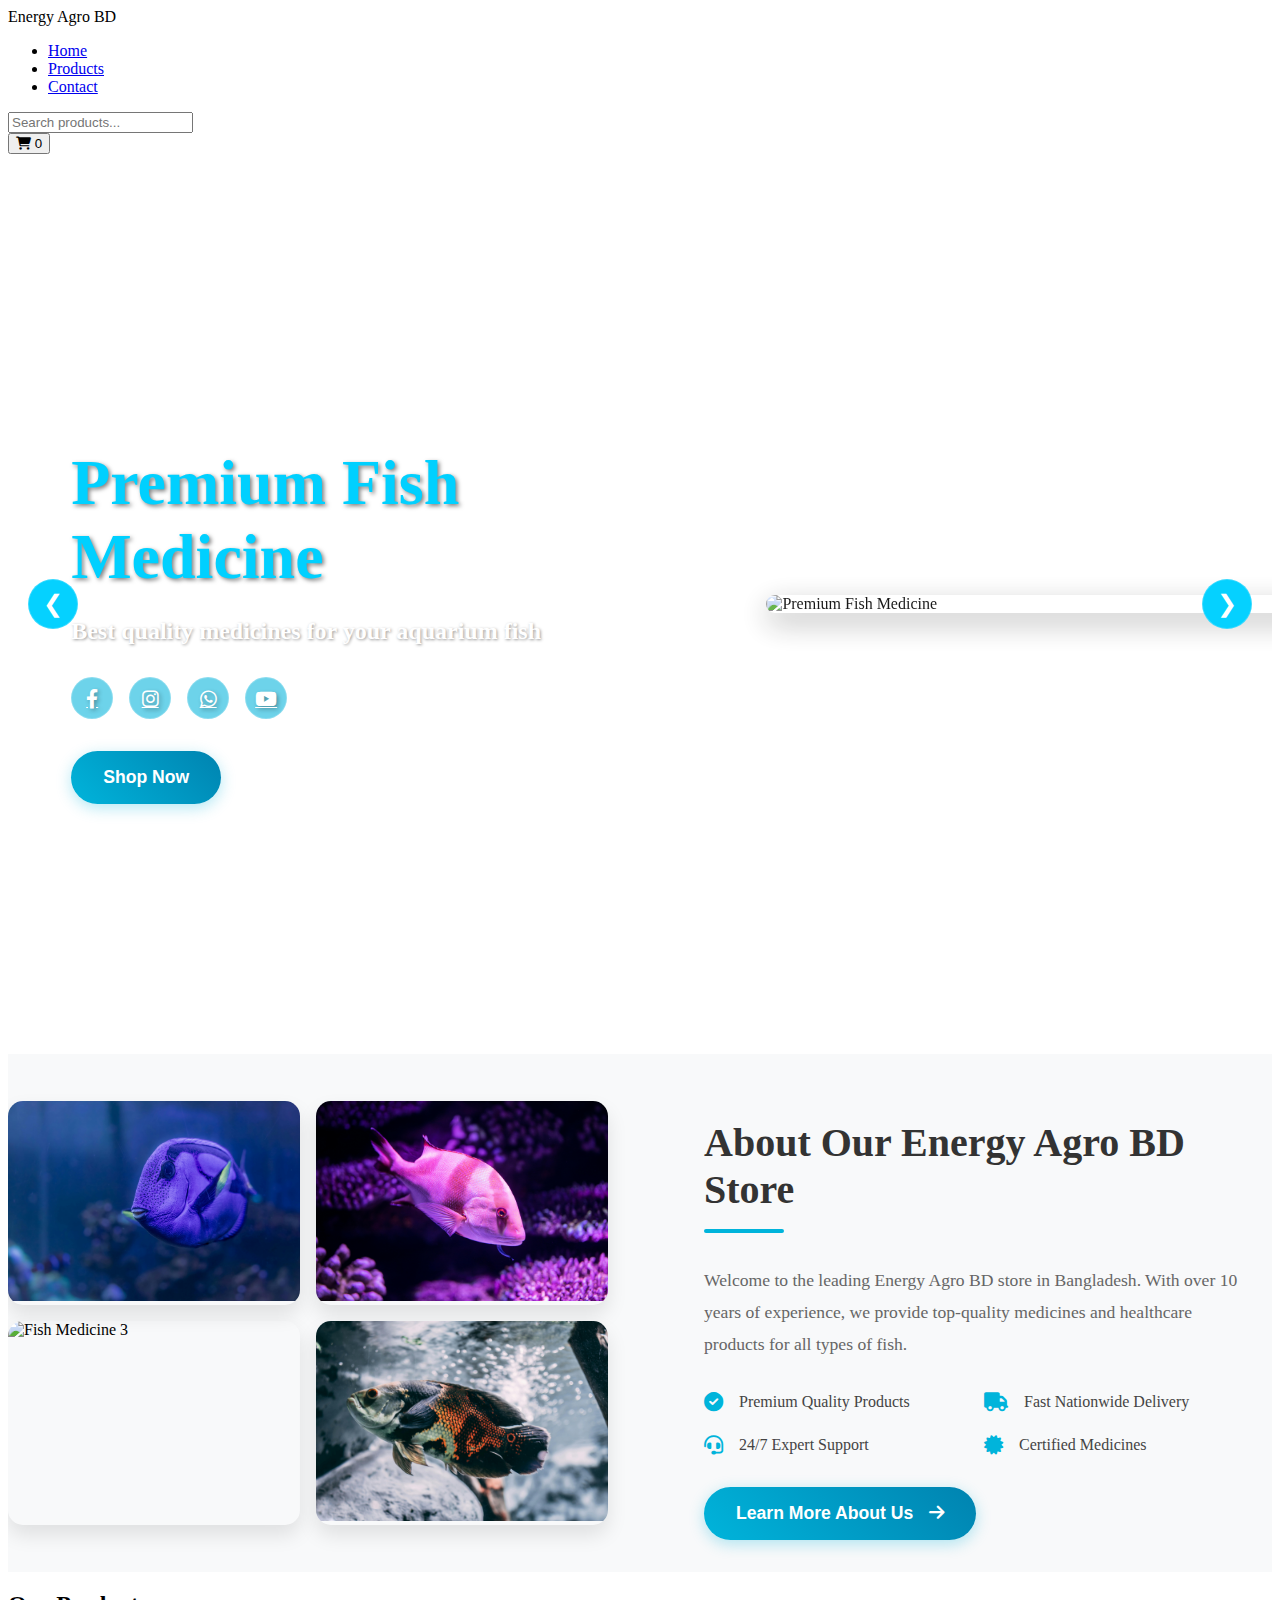
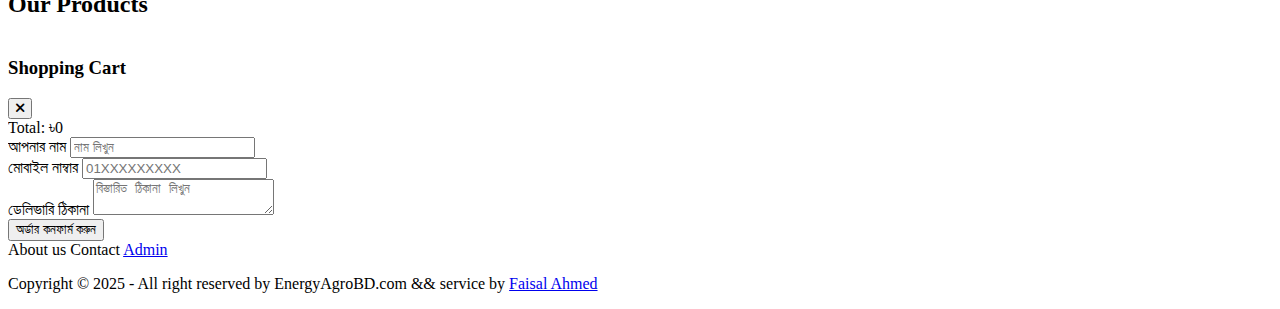
==== commit 8ee3e841: "fetch" ====
--- a/index.html
+++ b/index.html
@@ -1283,13 +1283,15 @@
         orderDate: new Date()
     };
 
-    fetch('http://localhost:5000/api/orders', {
-        method: 'POST',
-        headers: {
-            'Content-Type': 'application/json',
-        },
-        body: JSON.stringify(orderData)
-    })
+    fetch('https://backend-repo-1-kgcn.onrender.com/api/orders', {
+    method: 'POST',
+    headers: {
+        'Content-Type': 'application/json',
+    },
+    body: JSON.stringify(orderData)
+})
+
+
     .then(response => response.json())
     .then(data => {
         if (data.success) {
@@ -1979,13 +1981,14 @@
         orderDate: new Date()
     };
 
-    fetch('http://localhost:5000/api/orders', {
-        method: 'POST',
-        headers: {
-            'Content-Type': 'application/json',
-        },
-        body: JSON.stringify(orderData)
+    fetch("https://backend-repo.onrender.com/api/orders")
+    .then(response => response.json())
+    .then(data => {
+        console.log("✅ Orders Loaded:", data);
+        // এখানে data দিয়ে Dashboard-এ দেখানোর কাজ করো
     })
+    .catch(error => console.error("❌ Error loading orders:", error));
+
     .then(response => response.json())
     .then(data => {
         if (data.success) {
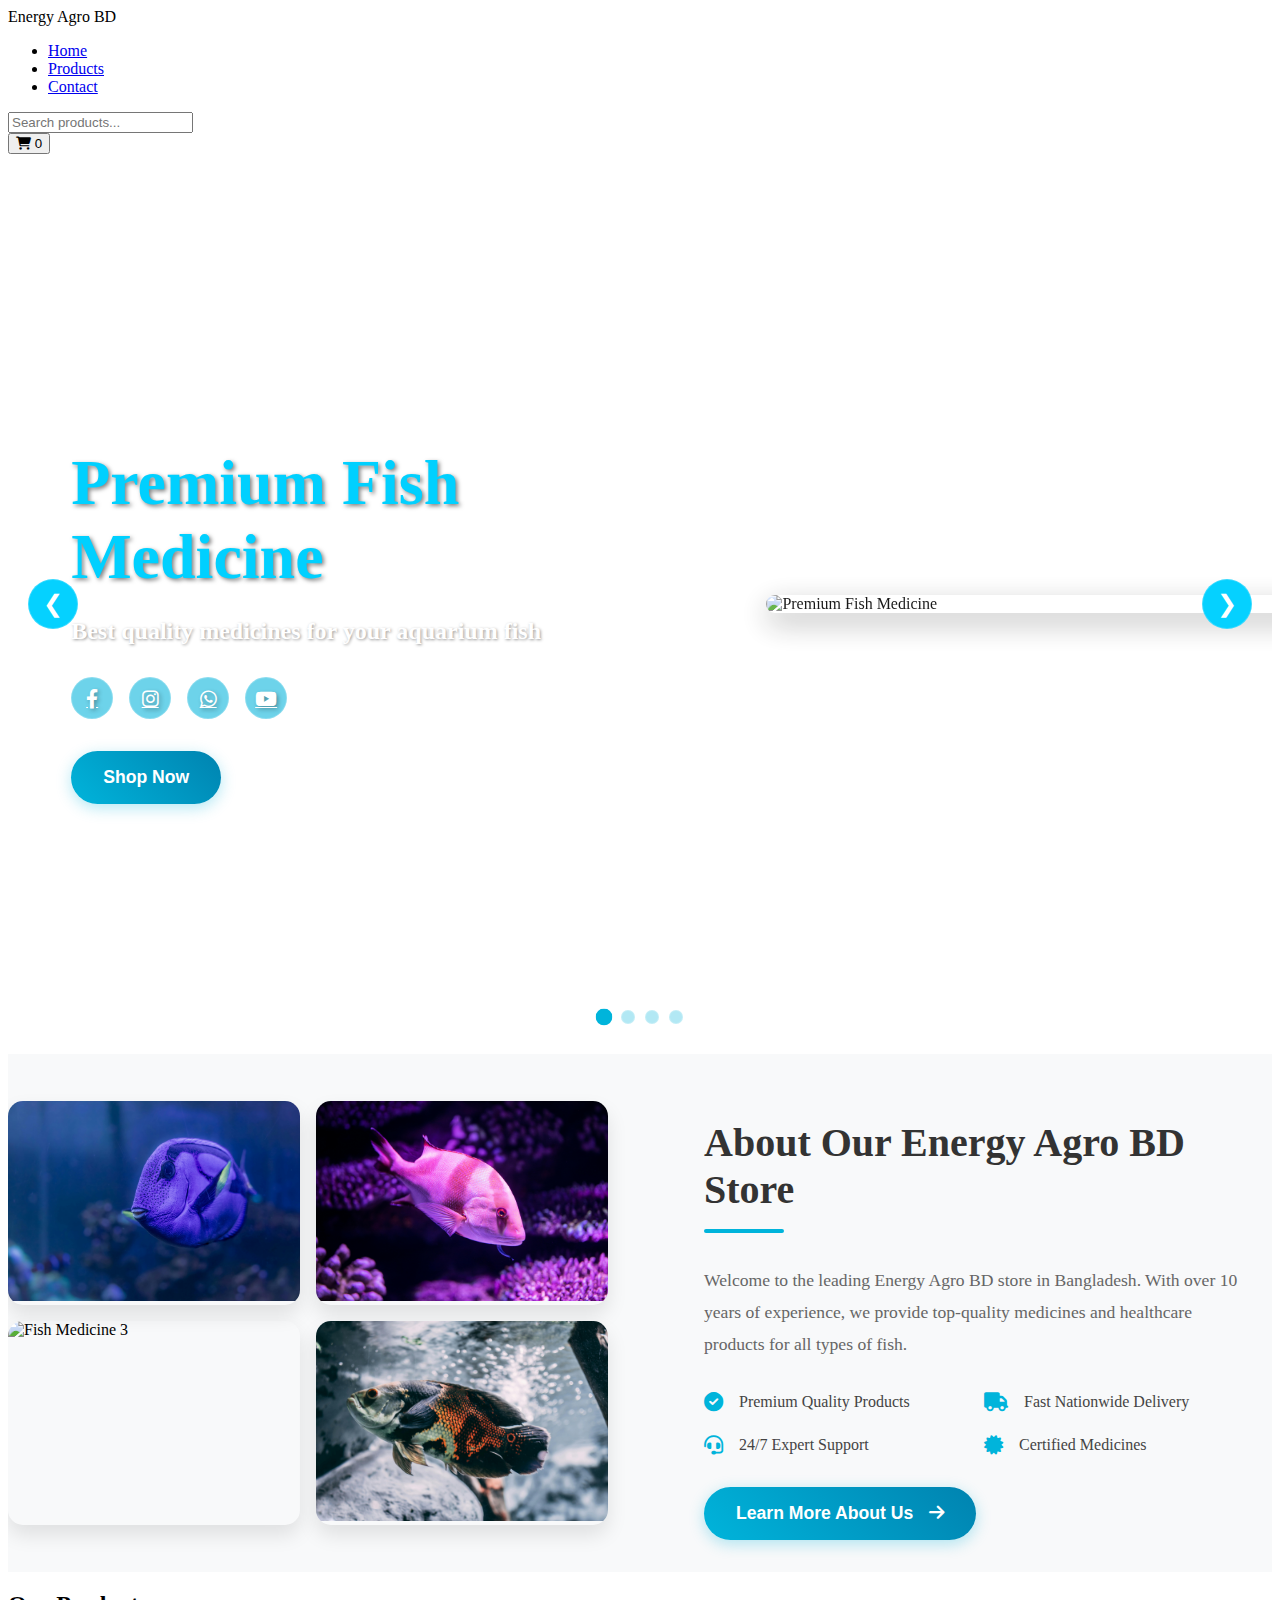
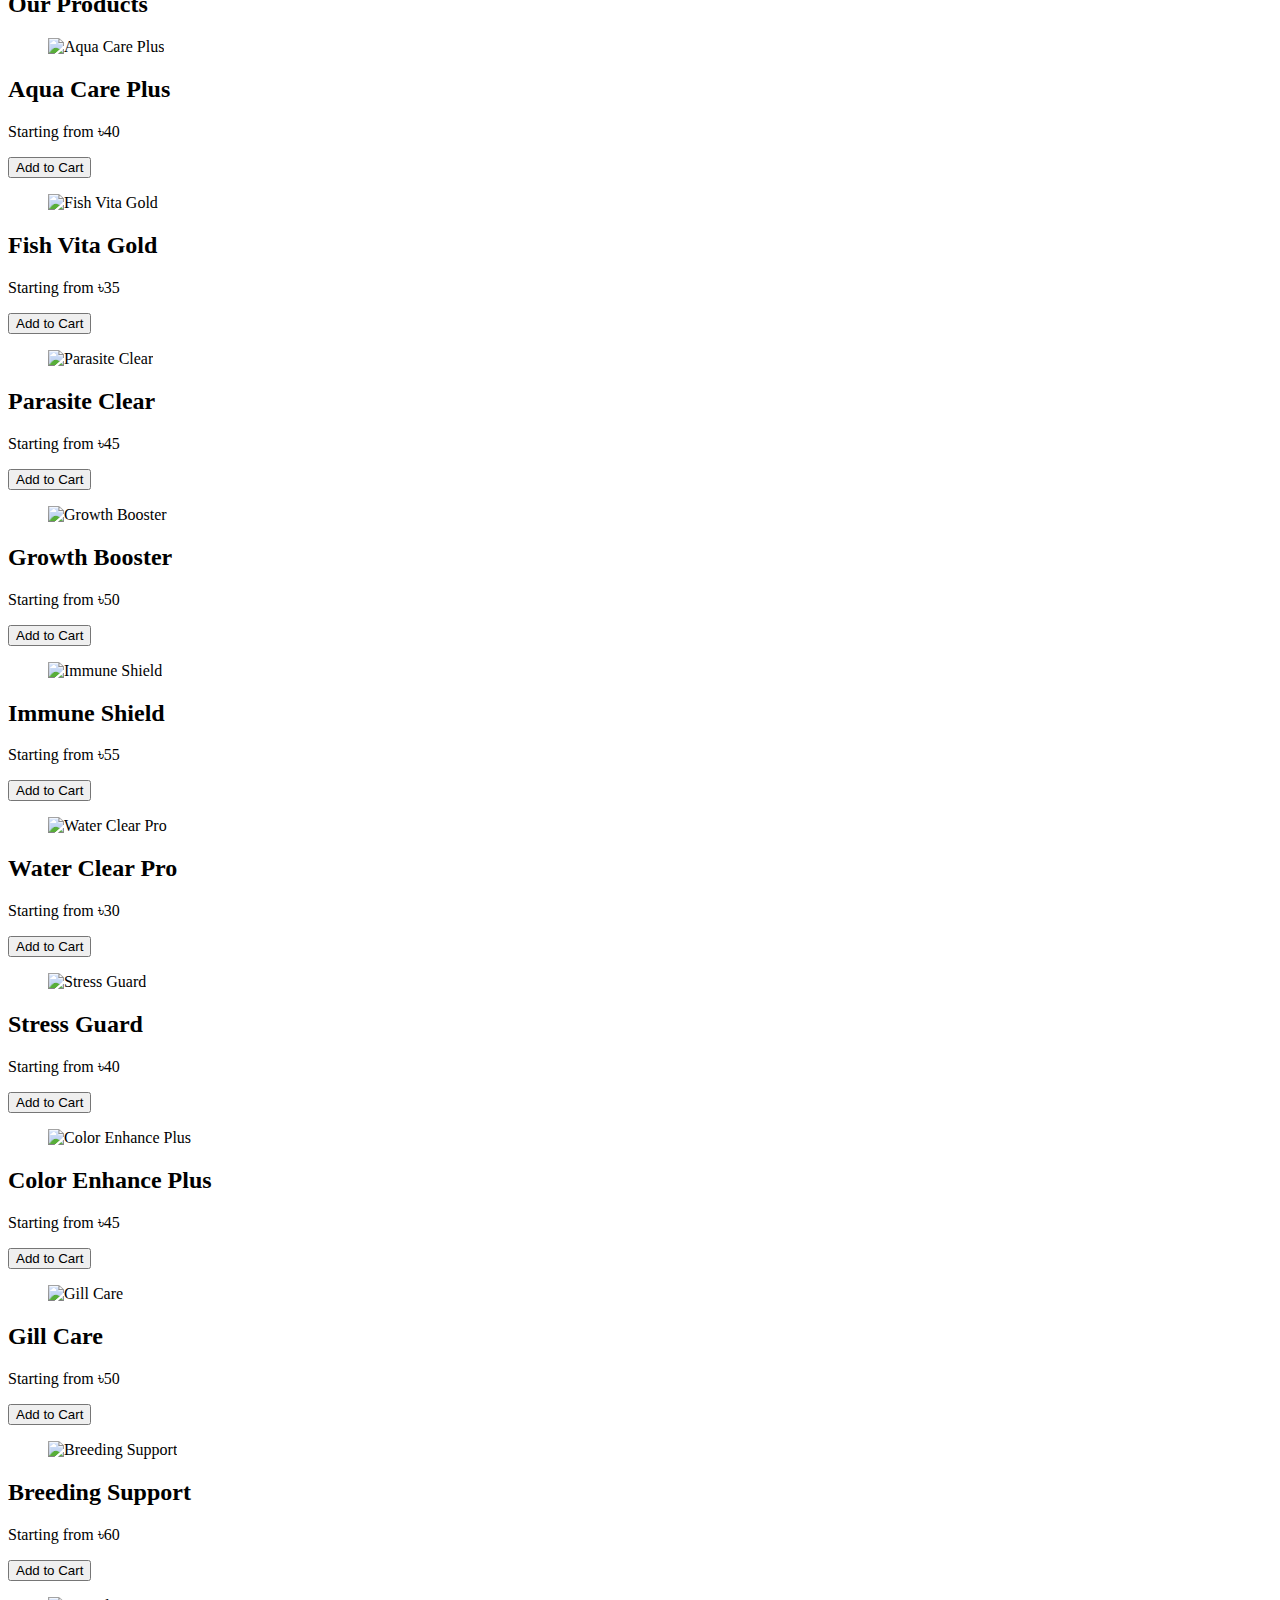
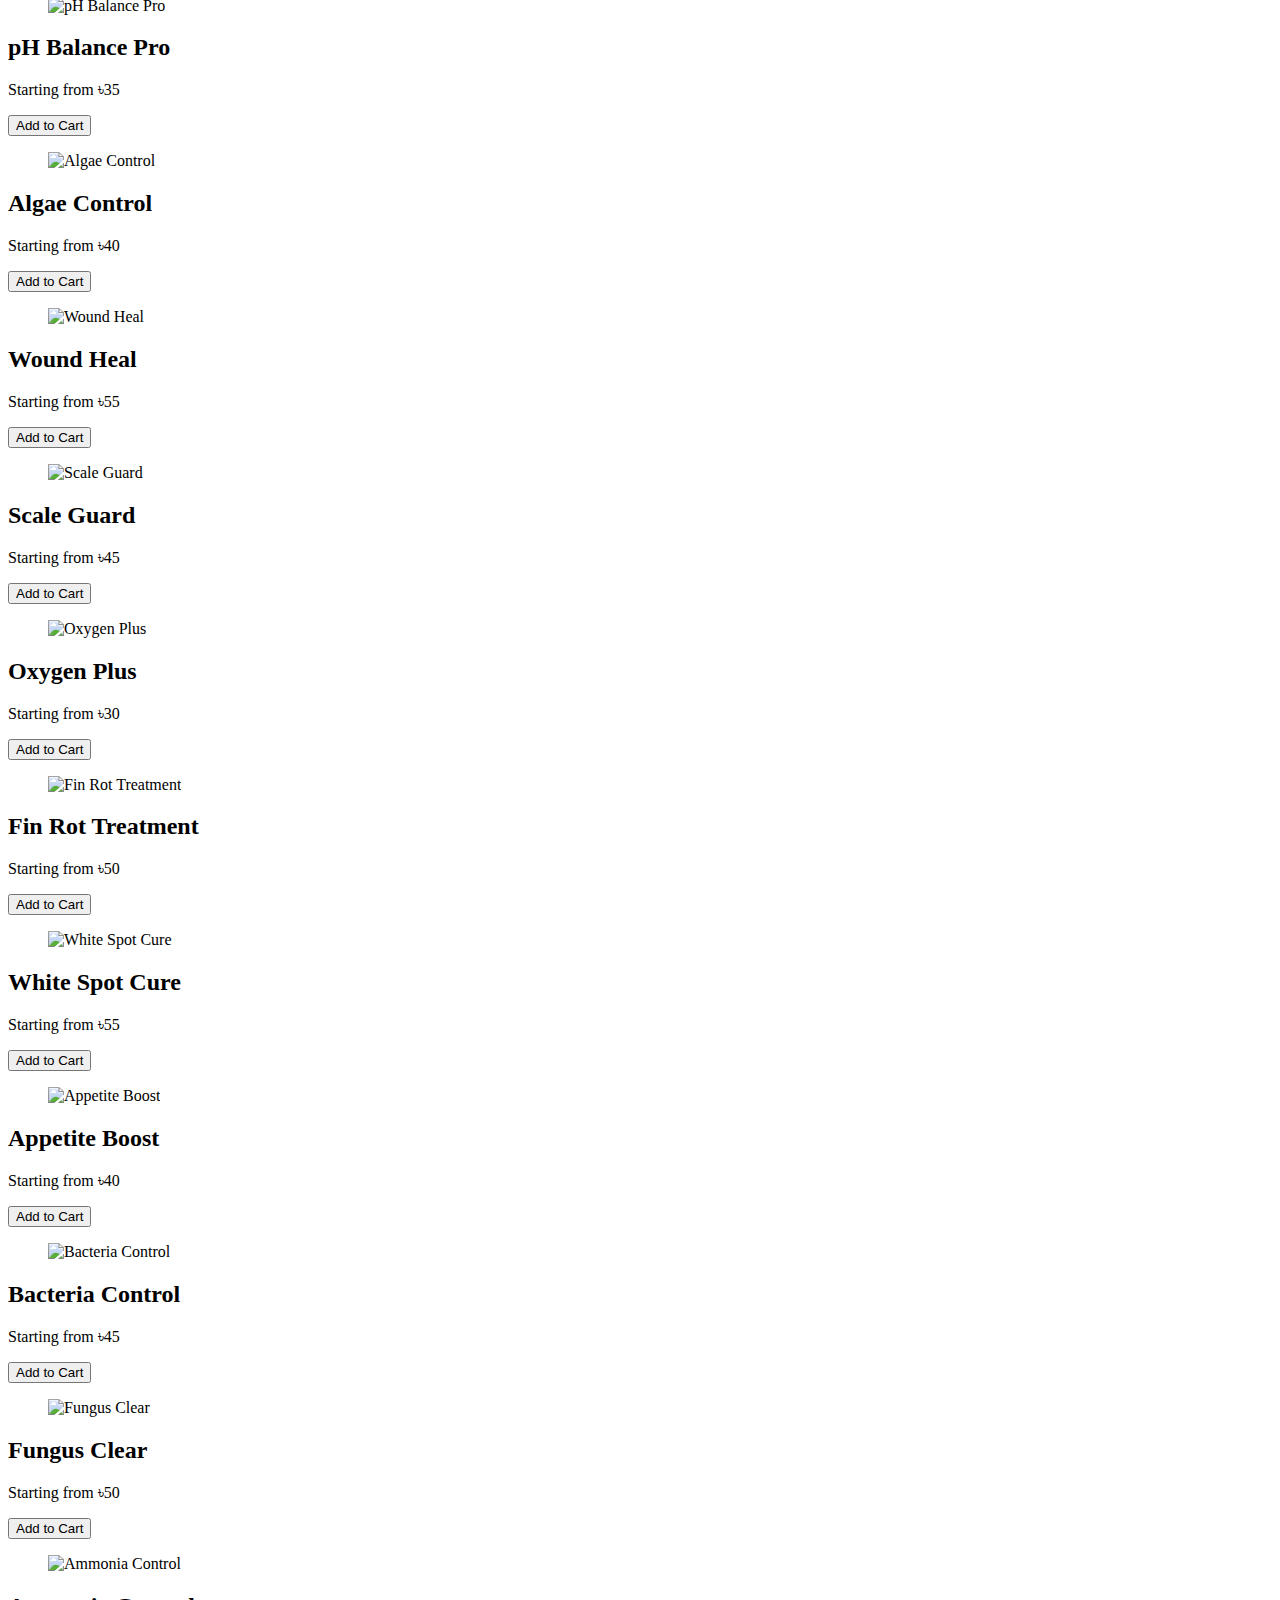
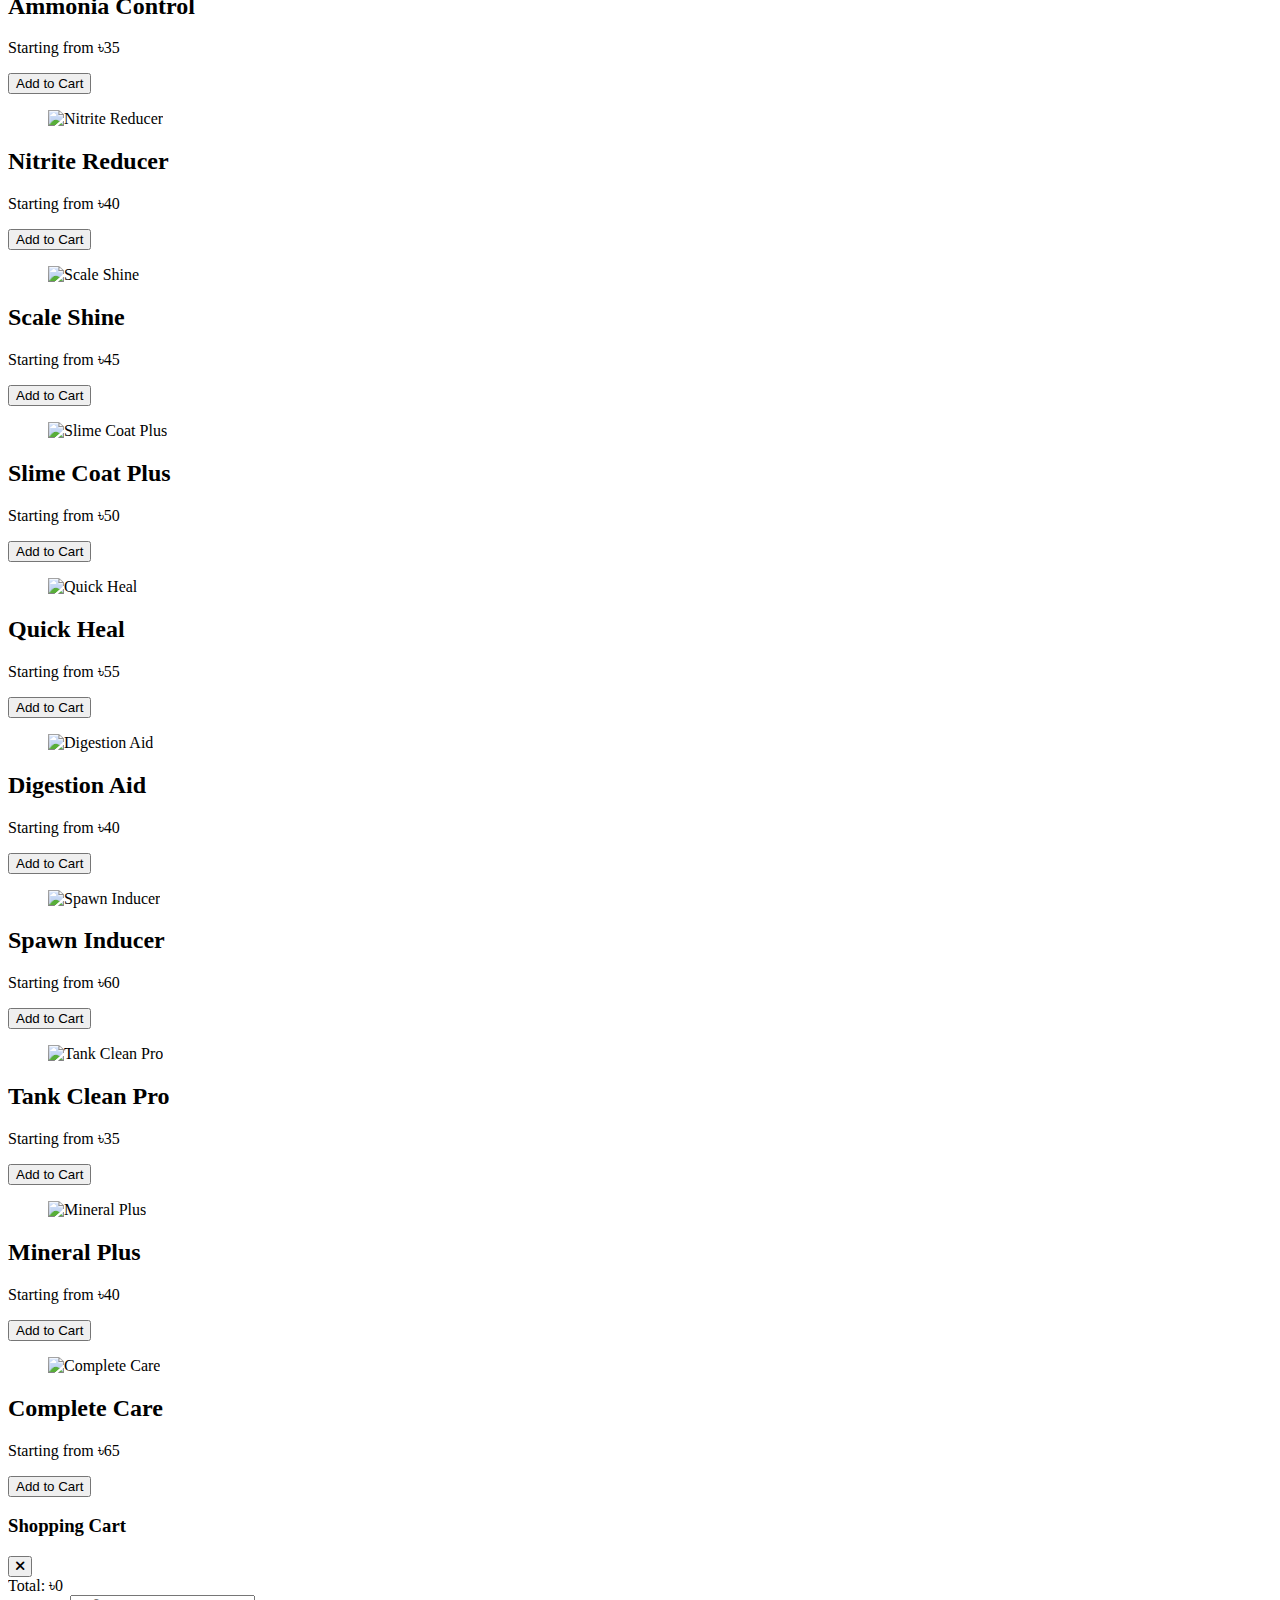
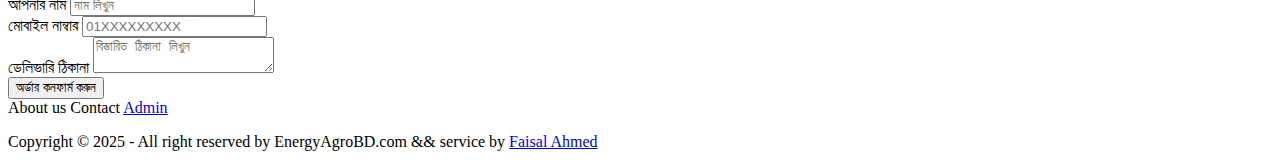
==== commit d3efe79c: "api" ====
--- a/index.html
+++ b/index.html
@@ -1981,14 +1981,13 @@
         orderDate: new Date()
     };
 
-    fetch("https://backend-repo.onrender.com/api/orders")
-    .then(response => response.json())
-    .then(data => {
-        console.log("✅ Orders Loaded:", data);
-        // এখানে data দিয়ে Dashboard-এ দেখানোর কাজ করো
+    fetch('https://backend-repo.onrender.com/api/orders', {
+        method: 'POST',
+        headers: {
+            'Content-Type': 'application/json',
+        },
+        body: JSON.stringify(orderData)
     })
-    .catch(error => console.error("❌ Error loading orders:", error));
-
     .then(response => response.json())
     .then(data => {
         if (data.success) {
